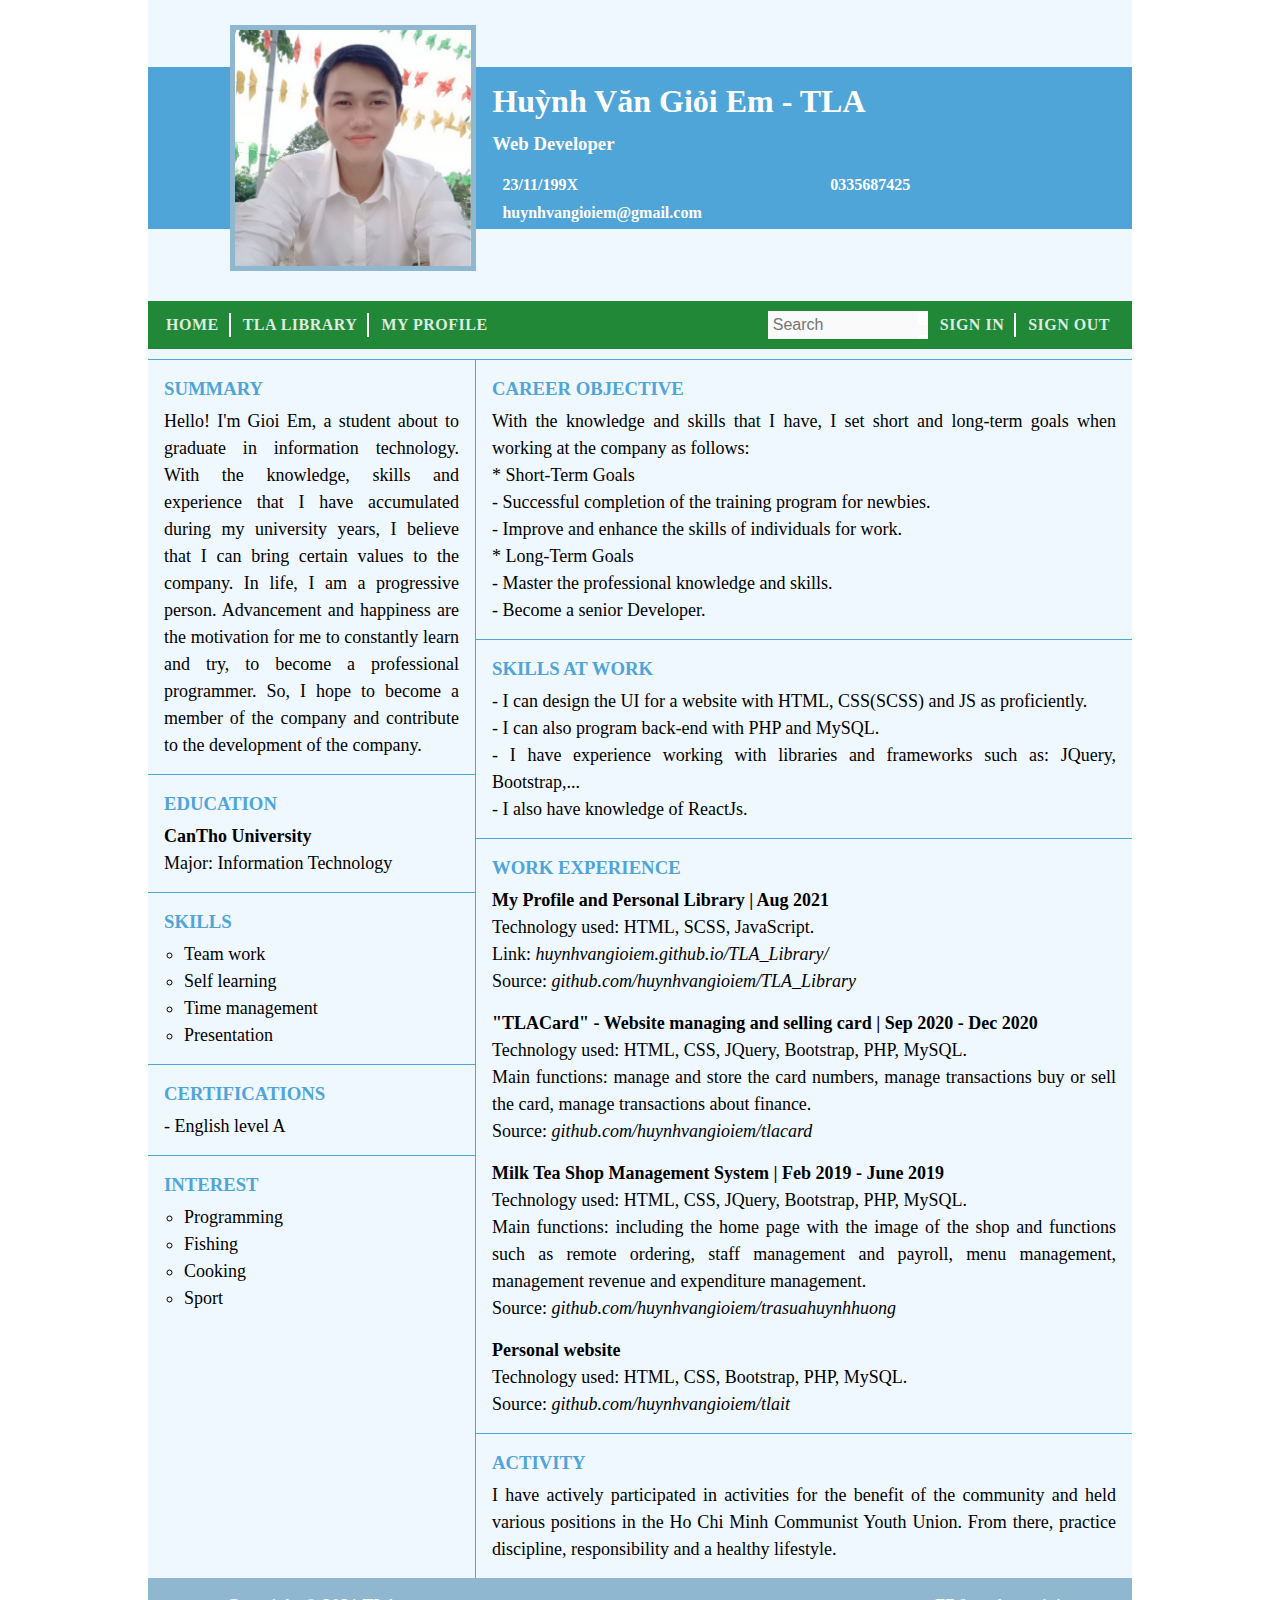
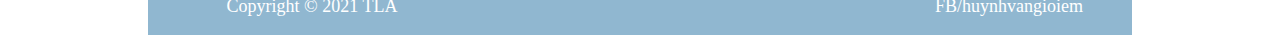
==== index.html @ 8e60871b "update" ====
<!DOCTYPE html>
<html lang="en">

<head>
  <meta charset="UTF-8">
  <meta http-equiv="X-UA-Compatible" content="IE=edge">
  <meta name="viewport" content="width=device-width, initial-scale=1.0">
  <title>TLA_Library</title>

  <link rel="stylesheet" href="https://use.fontawesome.com/releases/v5.15.4/css/all.css"
    integrity="sha384-DyZ88mC6Up2uqS4h/KRgHuoeGwBcD4Ng9SiP4dIRy0EXTlnuz47vAwmeGwVChigm" crossorigin="anonymous">

  <link rel="stylesheet" href="TLALib/CSS/TLA.css">
  <link rel="stylesheet" href="style.css">


</head>

<body>
  <div class="container home">
    <div class="row banner">
      <div class="col-3 col-m-3 col-s-3 col-o-1 col-m-o-1 anhdaidien">
        <div class="row">
          <img class="img-responsive img-thumbnail" src="img/Anhdaidien.jpg" alt="">
        </div>
      </div>
      <div class="col-12 col-m-12 col-s-12 info">
        <div class="row name">
          <div class="col-12 col-m-12 col-s-12">
            <h1>Huỳnh Văn Giỏi Em - TLA</h1>
            <h3>Web Developer</h3>
          </div>
        </div>
        <div class="row contact">
          <div class="col-6 col-m-7 col-s-0">
            <h4><i class="fas fa-calendar-alt"></i>23/11/199X</h4>
            <h4><i class="fas fa-envelope"></i><a href="mailto:huynhvangioiem@gmail.com">huynhvangioiem@gmail.com</a>
            </h4>
          </div>
          <div class="col-6 col-m-5 col-s-0">
            <h4><i class="fas fa-phone-alt"></i><a href="tel:+84335687425">0335687425</a></h4>
          </div>
        </div>
      </div>
    </div>
    <div class="row menu">
      <nav class="navbar navbar-success">
        <a class="navbar-brand">TLA</a>
        <label for="nav-check" class="navbar-toggler">
          <i class="fas fa-bars"></i>
        </label>
        <input type="checkbox" name="" id="nav-check" hidden>
        <div class="navbar-collapse">
          <ul class="navbar-nav navbar-left">
            <li class="nav-item">
              <a class="nav-link" href="./">Home</a>
            </li>
            <li class="nav-item">
              <ul class="sub-nav">
                <li class="nav-item">
                  <ul class="sub-nav">
                    <li class="nav-item"><a href="./librabry.html#basicLayout">Basic</a></li>
                    <li class="nav-item"><a href="./librabry.html#nestedLayout">Nested</a></li>
                    <li class="nav-item"><a href="./librabry.html#responsiveLayout">Responsive</a></li>
                    <li class="nav-item"><a href="./librabry.html#exampleLayout">Example</a></li>
                  </ul>
                  <a href="./librabry.html#TLA_layout">Layout</a>
                </li>
                <li class="nav-item">
                  <ul class="sub-nav">
                    <li class="nav-item"><a href="./librabry.html#navBasic">Basic Example</a></li>
                    <li class="nav-item"><a href="./librabry.html#navColor">Color schemes</a></li>
                  </ul>
                  <a href="./librabry.html#TLA_nav">Navigation</a>
                </li>
                <li class="nav-item"><a href="">Button</a></li>
              </ul>
              <a href="./librabry.html" class="nav-link">TLA Library</a>
            </li>
            <li class="nav-item">
              <ul class="sub-nav">
                <li class="nav-item"><a href="/#summary">Summary</a></li>
                <li class="nav-item"><a href="/#education">Education</a></li>
                <li class="nav-item"><a href="/#skills">Skills</a></li>
                <li class="nav-item"><a href="/#careerObjective">Career objective</a></li>
                <li class="nav-item"><a href="/#skillsAtWork">Skills at Work</a></li>
                <li class="nav-item"><a href="/#workExperience">Work Experience</a></li>
              </ul>
              <a class="nav-link" href="/">My Profile</a>
            </li>
          </ul>
          <ul class="navbar-nav navbar-right">
            <li class="nav-item nav-search">
              <form action="" method="get">
                <input type="text" name="search" id="" disabled placeholder="Search">
                <button type="submit" disabled><i class="fas fa-search"></i></button>
              </form>
            </li>
            <li class="nav-item">
              <a class="nav-link" href="#">Sign In</a>
            </li>
            <li class="nav-item">
              <a class="nav-link" href="#">Sign Out</a>
            </li>
          </ul>
        </div>
      </nav>
    </div>
    <div class="row main">
      <div class="col-4 col-m-4 col-s-12 left">
        <div class="row items" id="summary">
          <div class="col-12 col-m-12 col-s-12 title">
            <h3>summary</h3>
          </div>
          <div class="col-12 col-m-12 col-s-12 content">
            <p>Hello! I'm Gioi Em, a student about to graduate in information technology. With the knowledge, skills and
              experience that I have accumulated during my university years, I believe that I can bring certain values
              to the company. In life, I am a progressive person. Advancement and happiness are the motivation for me to
              constantly learn and try, to become a professional programmer. So, I hope to become a member of the
              company and contribute to the development of the company.</p>
          </div>
        </div>
        <div class="row items" id="education">
          <div class="col-12 col-m-12 col-s-12 title">
            <h3>education</h3>
          </div>
          <div class="col-12 col-m-12 col-s-12 content">
            <h4 class="subtitle">CanTho University</h4>
            <p>Major: Information Technology</p>
          </div>
        </div>
        <div class="row items" id="skills">
          <div class="col-12 col-m-12 col-s-12 title">
            <h3>skills</h3>
          </div>
          <div class="col-12 col-m-12 col-s-12 content">
            <ul>
              <li>
                <p>Team work</p>
                <i class="fas fa-star"></i>
                <i class="fas fa-star"></i>
                <i class="fas fa-star"></i>
                <i class="fas fa-star"></i>
                <i class="far fa-star"></i>
              </li>
              <li>
                <p>Self learning</p>
                <i class="fas fa-star"></i>
                <i class="fas fa-star"></i>
                <i class="fas fa-star"></i>
                <i class="fas fa-star"></i>
                <i class="far fa-star"></i>
              </li>
              <li>
                <p>Time management</p>
                <i class="fas fa-star"></i>
                <i class="fas fa-star"></i>
                <i class="fas fa-star"></i>
                <i class="fas fa-star"></i>
                <i class="far fa-star"></i>
              </li>
              <li>
                <p>Presentation</p>
                <i class="fas fa-star"></i>
                <i class="fas fa-star"></i>
                <i class="fas fa-star"></i>
                <i class="far fa-star"></i>
                <i class="far fa-star"></i>
              </li>
            </ul>
          </div>
        </div>
        <div class="row items" id="certifications">
          <div class="col-12 col-m-12 col-s-12 title">
            <h3>certifications</h3>
          </div>
          <div class="col-12 col-m-12 col-s-12 content">
            <p>- English level A</p>
          </div>
        </div>
        <div class="row items" id="interest">
          <div class="col-12 col-m-12 col-s-12 title">
            <h3>interest</h3>
          </div>
          <div class="col-12 col-m-12 col-s-12 content">
            <ul>
              <li>Programming</li>
              <li>Fishing</li>
              <li>Cooking</li>
              <li>Sport</li>
            </ul>
          </div>
        </div>
      </div>
      <div class="col-8 col-m-8 col-s-12">
        <div class="row items" id="careerObjective">
          <div class="col-12 col-m-12 col-s-12 title">
            <h3>Career Objective</h3>
          </div>
          <div class="col-12 col-m-12 col-s-12 content">
            <p>With the knowledge and skills that I have, I set short and long-term goals when working at the company as
              follows:</p>
            <ul>
              * Short-Term Goals
              <li>- Successful completion of the training program for newbies.</li>
              <li>- Improve and enhance the skills of individuals for work.</li>
              * Long-Term Goals
              <li>- Master the professional knowledge and skills.</li>
              <li>- Become a senior Developer.</li>
            </ul>
          </div>
        </div>
        <div class="row items" id="skillsAtWork">
          <div class="col-12 col-m-12 col-s-12 title">
            <h3>Skills at work</h3>
          </div>
          <div class="col-12 col-m-12 col-s-12 content">
            <p>- I can design the UI for a website with HTML, CSS(SCSS) and JS as proficiently.</p>
            <p>- I can also program back-end with PHP and MySQL.</p>
            <p>- I have experience working with libraries and frameworks such as: JQuery, Bootstrap,...</p>
            <p>- I also have knowledge of ReactJs.</p>
          </div>
        </div>
        <div class="row items" id="workExperience">
          <div class="col-12 col-m-12 col-s-12 title">
            <h3>WORK EXPERIENCE</h3>
          </div>
          <div class="col-12 col-m-12 col-s-12 content">
            <h4>My Profile and Personal Library | Aug 2021</h4>
            <p>Technology used: HTML, SCSS, JavaScript.</p>
            <p class="link">Link: <a target="_blank" href="https://huynhvangioiem.github.io/TLA_Library/">
                <i>huynhvangioiem.github.io/TLA_Library/</i>
              </a>
            </p>
            <p class="link">Source: <a target="_blank" href="https://github.com/huynhvangioiem/TLA_Library">
                <i>github.com/huynhvangioiem/TLA_Library</i>
              </a>
            </p>
          </div>
          <div class="col-12 col-m-12 col-s-12 content">
            <h4>"TLACard" - Website managing and selling card | Sep 2020 - Dec 2020</h4>
            <p>Technology used: HTML, CSS, JQuery, Bootstrap, PHP, MySQL.</p>
            <p>Main functions: manage and store the card numbers, manage transactions buy or sell the card, manage
              transactions about finance.</p>
            <p class="link">Source:
              <a target="_blank" href="https://github.com/huynhvangioiem/tlacard">
                <i>github.com/huynhvangioiem/tlacard</i>
              </a>
            </p>
          </div>
          <div class="col-12 col-m-12 col-s-12 content">
            <h4>Milk Tea Shop Management System | Feb 2019 - June 2019</h4>
            <p>Technology used: HTML, CSS, JQuery, Bootstrap, PHP, MySQL.</p>
            <p>Main functions: including the home page with the image of the shop and functions such as remote ordering,
              staff management and payroll, menu management, management revenue and expenditure management.</p>
            <p class="link">Source:
              <a target="_blank" href="https://github.com/huynhvangioiem/trasuahuynhhuong">
                <i>github.com/huynhvangioiem/trasuahuynhhuong</i>
              </a>
            </p>
          </div>
          <div class="col-12 col-m-12 col-s-12 content">
            <h4>Personal website</h4>
            <p>Technology used: HTML, CSS, Bootstrap, PHP, MySQL.</p>
            <p class="link">Source:
              <a target="_blank" href="https://github.com/huynhvangioiem/tlait">
                <i>github.com/huynhvangioiem/tlait</i>
              </a>
            </p>
          </div>
        </div>
        <div class="row items" id="activity">
          <div class="col-12 col-m-12 col-s-12 title">
            <h3>activity</h3>
          </div>
          <div class="col-12 col-m-12 col-s-12 content">
            <p>I have actively participated in activities for the benefit of the community and held various positions in
              the Ho Chi Minh Communist Youth Union. From there, practice discipline, responsibility and a healthy
              lifestyle.</p>
          </div>
        </div>
      </div>
    </div>
    <div class="row footer">
      <div class="col-4 col-m-4 col-s-12 text-center"><a href="./">Copyright © 2021 TLA</a></div>
      <div class="col-3 col-m-4 col-s-12 col-o-5 text-center"><a target=_blank
          href="https://www.facebook.com/huynhvangioiem"><i class="fab fa-facebook-square"></i> FB/huynhvangioiem</a>
      </div>
    </div>

  </div>
</body>

</html>
---- TLALib/CSS/TLA.css ----
.row.no-gutters .col {
  padding-left: 0;
}

.row.no-gutters .col {
  padding-right: 0;
}

.row.no-gutters {
  margin-right: 0;
}

.row.no-gutters {
  margin-left: 0;
}

.text-center {
  text-align: center;
}

.navbar-collapse .navbar-nav .nav-search form input[type="text"], .navbar-collapse .navbar-nav .nav-search form button {
  border: none;
  outline: none;
}

.text-right {
  text-align: right;
}

/* Reset CSS */
* {
  padding: 0;
  margin: 0;
  box-sizing: border-box;
}

ul {
  list-style: none;
}

a {
  text-decoration: none;
  color: inherit;
}

/* TLA Layout */
.container, .container-fluid {
  display: block;
  padding: 0 16px;
  width: 100%;
}

.container {
  max-width: 1200px;
  margin: auto;
}

.row .col-1, .row .col-2, .row .col-3, .row .col-4, .row .col-5, .row .col-6, .row .col-7, .row .col-8, .row .col-9, .row .col-10, .row .col-11, .row .col-12 {
  padding-left: 16px;
  padding-right: 16px;
}

.row {
  display: flex;
  flex-wrap: wrap;
  margin-left: -16px;
  margin-right: -16px;
  justify-content: space-between;
}
.row .col-0 {
  display: none;
}
.row .col-1 {
  flex: 0 0 8.3333333333%;
  max-width: 8.3333333333%;
  margin-left: unset;
  margin-right: unset;
}
.row .col-2 {
  flex: 0 0 16.6666666667%;
  max-width: 16.6666666667%;
  margin-left: unset;
  margin-right: unset;
}
.row .col-3 {
  flex: 0 0 25%;
  max-width: 25%;
  margin-left: unset;
  margin-right: unset;
}
.row .col-4 {
  flex: 0 0 33.3333333333%;
  max-width: 33.3333333333%;
  margin-left: unset;
  margin-right: unset;
}
.row .col-5 {
  flex: 0 0 41.6666666667%;
  max-width: 41.6666666667%;
  margin-left: unset;
  margin-right: unset;
}
.row .col-6 {
  flex: 0 0 50%;
  max-width: 50%;
  margin-left: unset;
  margin-right: unset;
}
.row .col-7 {
  flex: 0 0 58.3333333333%;
  max-width: 58.3333333333%;
  margin-left: unset;
  margin-right: unset;
}
.row .col-8 {
  flex: 0 0 66.6666666667%;
  max-width: 66.6666666667%;
  margin-left: unset;
  margin-right: unset;
}
.row .col-9 {
  flex: 0 0 75%;
  max-width: 75%;
  margin-left: unset;
  margin-right: unset;
}
.row .col-10 {
  flex: 0 0 83.3333333333%;
  max-width: 83.3333333333%;
  margin-left: unset;
  margin-right: unset;
}
.row .col-11 {
  flex: 0 0 91.6666666667%;
  max-width: 91.6666666667%;
  margin-left: unset;
  margin-right: unset;
}
.row .col-12 {
  flex: 0 0 100%;
  max-width: 100%;
  margin-left: unset;
  margin-right: unset;
}
.row .col-o-0 {
  margin-left: 0%;
}
.row .col-o-1 {
  margin-left: 8.3333333333%;
}
.row .col-o-2 {
  margin-left: 16.6666666667%;
}
.row .col-o-3 {
  margin-left: 25%;
}
.row .col-o-4 {
  margin-left: 33.3333333333%;
}
.row .col-o-5 {
  margin-left: 41.6666666667%;
}
.row .col-o-6 {
  margin-left: 50%;
}
.row .col-o-7 {
  margin-left: 58.3333333333%;
}
.row .col-o-8 {
  margin-left: 66.6666666667%;
}
.row .col-o-9 {
  margin-left: 75%;
}
.row .col-o-10 {
  margin-left: 83.3333333333%;
}
.row .col-o-11 {
  margin-left: 91.6666666667%;
}
.row-cols-percent .col-1 {
  flex: 0 0 1%;
  max-width: 1%;
}
.row-cols-percent .col-2 {
  flex: 0 0 2%;
  max-width: 2%;
}
.row-cols-percent .col-3 {
  flex: 0 0 3%;
  max-width: 3%;
}
.row-cols-percent .col-4 {
  flex: 0 0 4%;
  max-width: 4%;
}
.row-cols-percent .col-5 {
  flex: 0 0 5%;
  max-width: 5%;
}
.row-cols-percent .col-6 {
  flex: 0 0 6%;
  max-width: 6%;
}
.row-cols-percent .col-7 {
  flex: 0 0 7%;
  max-width: 7%;
}
.row-cols-percent .col-8 {
  flex: 0 0 8%;
  max-width: 8%;
}
.row-cols-percent .col-9 {
  flex: 0 0 9%;
  max-width: 9%;
}
.row-cols-percent .col-10 {
  flex: 0 0 10%;
  max-width: 10%;
}
.row-cols-percent .col-11 {
  flex: 0 0 11%;
  max-width: 11%;
}
.row-cols-percent .col-12 {
  flex: 0 0 12%;
  max-width: 12%;
}
.row-cols-percent .col-13 {
  flex: 0 0 13%;
  max-width: 13%;
}
.row-cols-percent .col-14 {
  flex: 0 0 14%;
  max-width: 14%;
}
.row-cols-percent .col-15 {
  flex: 0 0 15%;
  max-width: 15%;
}
.row-cols-percent .col-16 {
  flex: 0 0 16%;
  max-width: 16%;
}
.row-cols-percent .col-17 {
  flex: 0 0 17%;
  max-width: 17%;
}
.row-cols-percent .col-18 {
  flex: 0 0 18%;
  max-width: 18%;
}
.row-cols-percent .col-19 {
  flex: 0 0 19%;
  max-width: 19%;
}
.row-cols-percent .col-20 {
  flex: 0 0 20%;
  max-width: 20%;
}
.row-cols-percent .col-21 {
  flex: 0 0 21%;
  max-width: 21%;
}
.row-cols-percent .col-22 {
  flex: 0 0 22%;
  max-width: 22%;
}
.row-cols-percent .col-23 {
  flex: 0 0 23%;
  max-width: 23%;
}
.row-cols-percent .col-24 {
  flex: 0 0 24%;
  max-width: 24%;
}
.row-cols-percent .col-25 {
  flex: 0 0 25%;
  max-width: 25%;
}
.row-cols-percent .col-26 {
  flex: 0 0 26%;
  max-width: 26%;
}
.row-cols-percent .col-27 {
  flex: 0 0 27%;
  max-width: 27%;
}
.row-cols-percent .col-28 {
  flex: 0 0 28%;
  max-width: 28%;
}
.row-cols-percent .col-29 {
  flex: 0 0 29%;
  max-width: 29%;
}
.row-cols-percent .col-30 {
  flex: 0 0 30%;
  max-width: 30%;
}
.row-cols-percent .col-31 {
  flex: 0 0 31%;
  max-width: 31%;
}
.row-cols-percent .col-32 {
  flex: 0 0 32%;
  max-width: 32%;
}
.row-cols-percent .col-33 {
  flex: 0 0 33%;
  max-width: 33%;
}
.row-cols-percent .col-34 {
  flex: 0 0 34%;
  max-width: 34%;
}
.row-cols-percent .col-35 {
  flex: 0 0 35%;
  max-width: 35%;
}
.row-cols-percent .col-36 {
  flex: 0 0 36%;
  max-width: 36%;
}
.row-cols-percent .col-37 {
  flex: 0 0 37%;
  max-width: 37%;
}
.row-cols-percent .col-38 {
  flex: 0 0 38%;
  max-width: 38%;
}
.row-cols-percent .col-39 {
  flex: 0 0 39%;
  max-width: 39%;
}
.row-cols-percent .col-40 {
  flex: 0 0 40%;
  max-width: 40%;
}
.row-cols-percent .col-41 {
  flex: 0 0 41%;
  max-width: 41%;
}
.row-cols-percent .col-42 {
  flex: 0 0 42%;
  max-width: 42%;
}
.row-cols-percent .col-43 {
  flex: 0 0 43%;
  max-width: 43%;
}
.row-cols-percent .col-44 {
  flex: 0 0 44%;
  max-width: 44%;
}
.row-cols-percent .col-45 {
  flex: 0 0 45%;
  max-width: 45%;
}
.row-cols-percent .col-46 {
  flex: 0 0 46%;
  max-width: 46%;
}
.row-cols-percent .col-47 {
  flex: 0 0 47%;
  max-width: 47%;
}
.row-cols-percent .col-48 {
  flex: 0 0 48%;
  max-width: 48%;
}
.row-cols-percent .col-49 {
  flex: 0 0 49%;
  max-width: 49%;
}
.row-cols-percent .col-50 {
  flex: 0 0 50%;
  max-width: 50%;
}
.row-cols-percent .col-51 {
  flex: 0 0 51%;
  max-width: 51%;
}
.row-cols-percent .col-52 {
  flex: 0 0 52%;
  max-width: 52%;
}
.row-cols-percent .col-53 {
  flex: 0 0 53%;
  max-width: 53%;
}
.row-cols-percent .col-54 {
  flex: 0 0 54%;
  max-width: 54%;
}
.row-cols-percent .col-55 {
  flex: 0 0 55%;
  max-width: 55%;
}
.row-cols-percent .col-56 {
  flex: 0 0 56%;
  max-width: 56%;
}
.row-cols-percent .col-57 {
  flex: 0 0 57%;
  max-width: 57%;
}
.row-cols-percent .col-58 {
  flex: 0 0 58%;
  max-width: 58%;
}
.row-cols-percent .col-59 {
  flex: 0 0 59%;
  max-width: 59%;
}
.row-cols-percent .col-60 {
  flex: 0 0 60%;
  max-width: 60%;
}
.row-cols-percent .col-61 {
  flex: 0 0 61%;
  max-width: 61%;
}
.row-cols-percent .col-62 {
  flex: 0 0 62%;
  max-width: 62%;
}
.row-cols-percent .col-63 {
  flex: 0 0 63%;
  max-width: 63%;
}
.row-cols-percent .col-64 {
  flex: 0 0 64%;
  max-width: 64%;
}
.row-cols-percent .col-65 {
  flex: 0 0 65%;
  max-width: 65%;
}
.row-cols-percent .col-66 {
  flex: 0 0 66%;
  max-width: 66%;
}
.row-cols-percent .col-67 {
  flex: 0 0 67%;
  max-width: 67%;
}
.row-cols-percent .col-68 {
  flex: 0 0 68%;
  max-width: 68%;
}
.row-cols-percent .col-69 {
  flex: 0 0 69%;
  max-width: 69%;
}
.row-cols-percent .col-70 {
  flex: 0 0 70%;
  max-width: 70%;
}
.row-cols-percent .col-71 {
  flex: 0 0 71%;
  max-width: 71%;
}
.row-cols-percent .col-72 {
  flex: 0 0 72%;
  max-width: 72%;
}
.row-cols-percent .col-73 {
  flex: 0 0 73%;
  max-width: 73%;
}
.row-cols-percent .col-74 {
  flex: 0 0 74%;
  max-width: 74%;
}
.row-cols-percent .col-75 {
  flex: 0 0 75%;
  max-width: 75%;
}
.row-cols-percent .col-76 {
  flex: 0 0 76%;
  max-width: 76%;
}
.row-cols-percent .col-77 {
  flex: 0 0 77%;
  max-width: 77%;
}
.row-cols-percent .col-78 {
  flex: 0 0 78%;
  max-width: 78%;
}
.row-cols-percent .col-79 {
  flex: 0 0 79%;
  max-width: 79%;
}
.row-cols-percent .col-80 {
  flex: 0 0 80%;
  max-width: 80%;
}
.row-cols-percent .col-81 {
  flex: 0 0 81%;
  max-width: 81%;
}
.row-cols-percent .col-82 {
  flex: 0 0 82%;
  max-width: 82%;
}
.row-cols-percent .col-83 {
  flex: 0 0 83%;
  max-width: 83%;
}
.row-cols-percent .col-84 {
  flex: 0 0 84%;
  max-width: 84%;
}
.row-cols-percent .col-85 {
  flex: 0 0 85%;
  max-width: 85%;
}
.row-cols-percent .col-86 {
  flex: 0 0 86%;
  max-width: 86%;
}
.row-cols-percent .col-87 {
  flex: 0 0 87%;
  max-width: 87%;
}
.row-cols-percent .col-88 {
  flex: 0 0 88%;
  max-width: 88%;
}
.row-cols-percent .col-89 {
  flex: 0 0 89%;
  max-width: 89%;
}
.row-cols-percent .col-90 {
  flex: 0 0 90%;
  max-width: 90%;
}
.row-cols-percent .col-91 {
  flex: 0 0 91%;
  max-width: 91%;
}
.row-cols-percent .col-92 {
  flex: 0 0 92%;
  max-width: 92%;
}
.row-cols-percent .col-93 {
  flex: 0 0 93%;
  max-width: 93%;
}
.row-cols-percent .col-94 {
  flex: 0 0 94%;
  max-width: 94%;
}
.row-cols-percent .col-95 {
  flex: 0 0 95%;
  max-width: 95%;
}
.row-cols-percent .col-96 {
  flex: 0 0 96%;
  max-width: 96%;
}
.row-cols-percent .col-97 {
  flex: 0 0 97%;
  max-width: 97%;
}
.row-cols-percent .col-98 {
  flex: 0 0 98%;
  max-width: 98%;
}
.row-cols-percent .col-99 {
  flex: 0 0 99%;
  max-width: 99%;
}
.row-cols-percent .col-100 {
  flex: 0 0 100%;
  max-width: 100%;
}

@media (min-width: 1441px) {
  .container {
    max-width: 85%;
  }
}
@media (max-width: 1280px) and (min-width: 1025px) {
  .container {
    max-width: 984px;
  }
}
@media (max-width: 1024px) and (min-width: 741px) {
  .row .col-m-1, .row .col-m-2, .row .col-m-3, .row .col-m-4, .row .col-m-5, .row .col-m-6, .row .col-m-7, .row .col-m-8, .row .col-m-9, .row .col-m-10, .row .col-m-11, .row .col-m-12 {
    padding-left: 12px;
    padding-right: 12px;
  }

  .row .col-m-1, .row .col-m-2, .row .col-m-3, .row .col-m-4, .row .col-m-5, .row .col-m-6, .row .col-m-7, .row .col-m-8, .row .col-m-9, .row .col-m-10, .row .col-m-11, .row .col-m-12 {
    display: block;
  }

  .container {
    max-width: 95%;
    padding: 0 12px;
  }

  .row {
    margin-left: -12px;
    margin-right: -12px;
  }
  .row .col-m-0 {
    display: none;
  }
  .row .col-m-1 {
    flex: 0 0 8.3333333333%;
    max-width: 8.3333333333%;
    margin-left: unset;
    margin-right: unset;
  }
  .row .col-m-2 {
    flex: 0 0 16.6666666667%;
    max-width: 16.6666666667%;
    margin-left: unset;
    margin-right: unset;
  }
  .row .col-m-3 {
    flex: 0 0 25%;
    max-width: 25%;
    margin-left: unset;
    margin-right: unset;
  }
  .row .col-m-4 {
    flex: 0 0 33.3333333333%;
    max-width: 33.3333333333%;
    margin-left: unset;
    margin-right: unset;
  }
  .row .col-m-5 {
    flex: 0 0 41.6666666667%;
    max-width: 41.6666666667%;
    margin-left: unset;
    margin-right: unset;
  }
  .row .col-m-6 {
    flex: 0 0 50%;
    max-width: 50%;
    margin-left: unset;
    margin-right: unset;
  }
  .row .col-m-7 {
    flex: 0 0 58.3333333333%;
    max-width: 58.3333333333%;
    margin-left: unset;
    margin-right: unset;
  }
  .row .col-m-8 {
    flex: 0 0 66.6666666667%;
    max-width: 66.6666666667%;
    margin-left: unset;
    margin-right: unset;
  }
  .row .col-m-9 {
    flex: 0 0 75%;
    max-width: 75%;
    margin-left: unset;
    margin-right: unset;
  }
  .row .col-m-10 {
    flex: 0 0 83.3333333333%;
    max-width: 83.3333333333%;
    margin-left: unset;
    margin-right: unset;
  }
  .row .col-m-11 {
    flex: 0 0 91.6666666667%;
    max-width: 91.6666666667%;
    margin-left: unset;
    margin-right: unset;
  }
  .row .col-m-12 {
    flex: 0 0 100%;
    max-width: 100%;
    margin-left: unset;
    margin-right: unset;
  }
  .row .col-m-o-0 {
    margin-left: 0%;
  }
  .row .col-m-o-1 {
    margin-left: 8.3333333333%;
  }
  .row .col-m-o-2 {
    margin-left: 16.6666666667%;
  }
  .row .col-m-o-3 {
    margin-left: 25%;
  }
  .row .col-m-o-4 {
    margin-left: 33.3333333333%;
  }
  .row .col-m-o-5 {
    margin-left: 41.6666666667%;
  }
  .row .col-m-o-6 {
    margin-left: 50%;
  }
  .row .col-m-o-7 {
    margin-left: 58.3333333333%;
  }
  .row .col-m-o-8 {
    margin-left: 66.6666666667%;
  }
  .row .col-m-o-9 {
    margin-left: 75%;
  }
  .row .col-m-o-10 {
    margin-left: 83.3333333333%;
  }
  .row .col-m-o-11 {
    margin-left: 91.6666666667%;
  }
  .row-cols-percent .col-m-1 {
    flex: 0 0 1%;
    max-width: 1%;
  }
  .row-cols-percent .col-m-2 {
    flex: 0 0 2%;
    max-width: 2%;
  }
  .row-cols-percent .col-m-3 {
    flex: 0 0 3%;
    max-width: 3%;
  }
  .row-cols-percent .col-m-4 {
    flex: 0 0 4%;
    max-width: 4%;
  }
  .row-cols-percent .col-m-5 {
    flex: 0 0 5%;
    max-width: 5%;
  }
  .row-cols-percent .col-m-6 {
    flex: 0 0 6%;
    max-width: 6%;
  }
  .row-cols-percent .col-m-7 {
    flex: 0 0 7%;
    max-width: 7%;
  }
  .row-cols-percent .col-m-8 {
    flex: 0 0 8%;
    max-width: 8%;
  }
  .row-cols-percent .col-m-9 {
    flex: 0 0 9%;
    max-width: 9%;
  }
  .row-cols-percent .col-m-10 {
    flex: 0 0 10%;
    max-width: 10%;
  }
  .row-cols-percent .col-m-11 {
    flex: 0 0 11%;
    max-width: 11%;
  }
  .row-cols-percent .col-m-12 {
    flex: 0 0 12%;
    max-width: 12%;
  }
  .row-cols-percent .col-m-13 {
    flex: 0 0 13%;
    max-width: 13%;
  }
  .row-cols-percent .col-m-14 {
    flex: 0 0 14%;
    max-width: 14%;
  }
  .row-cols-percent .col-m-15 {
    flex: 0 0 15%;
    max-width: 15%;
  }
  .row-cols-percent .col-m-16 {
    flex: 0 0 16%;
    max-width: 16%;
  }
  .row-cols-percent .col-m-17 {
    flex: 0 0 17%;
    max-width: 17%;
  }
  .row-cols-percent .col-m-18 {
    flex: 0 0 18%;
    max-width: 18%;
  }
  .row-cols-percent .col-m-19 {
    flex: 0 0 19%;
    max-width: 19%;
  }
  .row-cols-percent .col-m-20 {
    flex: 0 0 20%;
    max-width: 20%;
  }
  .row-cols-percent .col-m-21 {
    flex: 0 0 21%;
    max-width: 21%;
  }
  .row-cols-percent .col-m-22 {
    flex: 0 0 22%;
    max-width: 22%;
  }
  .row-cols-percent .col-m-23 {
    flex: 0 0 23%;
    max-width: 23%;
  }
  .row-cols-percent .col-m-24 {
    flex: 0 0 24%;
    max-width: 24%;
  }
  .row-cols-percent .col-m-25 {
    flex: 0 0 25%;
    max-width: 25%;
  }
  .row-cols-percent .col-m-26 {
    flex: 0 0 26%;
    max-width: 26%;
  }
  .row-cols-percent .col-m-27 {
    flex: 0 0 27%;
    max-width: 27%;
  }
  .row-cols-percent .col-m-28 {
    flex: 0 0 28%;
    max-width: 28%;
  }
  .row-cols-percent .col-m-29 {
    flex: 0 0 29%;
    max-width: 29%;
  }
  .row-cols-percent .col-m-30 {
    flex: 0 0 30%;
    max-width: 30%;
  }
  .row-cols-percent .col-m-31 {
    flex: 0 0 31%;
    max-width: 31%;
  }
  .row-cols-percent .col-m-32 {
    flex: 0 0 32%;
    max-width: 32%;
  }
  .row-cols-percent .col-m-33 {
    flex: 0 0 33%;
    max-width: 33%;
  }
  .row-cols-percent .col-m-34 {
    flex: 0 0 34%;
    max-width: 34%;
  }
  .row-cols-percent .col-m-35 {
    flex: 0 0 35%;
    max-width: 35%;
  }
  .row-cols-percent .col-m-36 {
    flex: 0 0 36%;
    max-width: 36%;
  }
  .row-cols-percent .col-m-37 {
    flex: 0 0 37%;
    max-width: 37%;
  }
  .row-cols-percent .col-m-38 {
    flex: 0 0 38%;
    max-width: 38%;
  }
  .row-cols-percent .col-m-39 {
    flex: 0 0 39%;
    max-width: 39%;
  }
  .row-cols-percent .col-m-40 {
    flex: 0 0 40%;
    max-width: 40%;
  }
  .row-cols-percent .col-m-41 {
    flex: 0 0 41%;
    max-width: 41%;
  }
  .row-cols-percent .col-m-42 {
    flex: 0 0 42%;
    max-width: 42%;
  }
  .row-cols-percent .col-m-43 {
    flex: 0 0 43%;
    max-width: 43%;
  }
  .row-cols-percent .col-m-44 {
    flex: 0 0 44%;
    max-width: 44%;
  }
  .row-cols-percent .col-m-45 {
    flex: 0 0 45%;
    max-width: 45%;
  }
  .row-cols-percent .col-m-46 {
    flex: 0 0 46%;
    max-width: 46%;
  }
  .row-cols-percent .col-m-47 {
    flex: 0 0 47%;
    max-width: 47%;
  }
  .row-cols-percent .col-m-48 {
    flex: 0 0 48%;
    max-width: 48%;
  }
  .row-cols-percent .col-m-49 {
    flex: 0 0 49%;
    max-width: 49%;
  }
  .row-cols-percent .col-m-50 {
    flex: 0 0 50%;
    max-width: 50%;
  }
  .row-cols-percent .col-m-51 {
    flex: 0 0 51%;
    max-width: 51%;
  }
  .row-cols-percent .col-m-52 {
    flex: 0 0 52%;
    max-width: 52%;
  }
  .row-cols-percent .col-m-53 {
    flex: 0 0 53%;
    max-width: 53%;
  }
  .row-cols-percent .col-m-54 {
    flex: 0 0 54%;
    max-width: 54%;
  }
  .row-cols-percent .col-m-55 {
    flex: 0 0 55%;
    max-width: 55%;
  }
  .row-cols-percent .col-m-56 {
    flex: 0 0 56%;
    max-width: 56%;
  }
  .row-cols-percent .col-m-57 {
    flex: 0 0 57%;
    max-width: 57%;
  }
  .row-cols-percent .col-m-58 {
    flex: 0 0 58%;
    max-width: 58%;
  }
  .row-cols-percent .col-m-59 {
    flex: 0 0 59%;
    max-width: 59%;
  }
  .row-cols-percent .col-m-60 {
    flex: 0 0 60%;
    max-width: 60%;
  }
  .row-cols-percent .col-m-61 {
    flex: 0 0 61%;
    max-width: 61%;
  }
  .row-cols-percent .col-m-62 {
    flex: 0 0 62%;
    max-width: 62%;
  }
  .row-cols-percent .col-m-63 {
    flex: 0 0 63%;
    max-width: 63%;
  }
  .row-cols-percent .col-m-64 {
    flex: 0 0 64%;
    max-width: 64%;
  }
  .row-cols-percent .col-m-65 {
    flex: 0 0 65%;
    max-width: 65%;
  }
  .row-cols-percent .col-m-66 {
    flex: 0 0 66%;
    max-width: 66%;
  }
  .row-cols-percent .col-m-67 {
    flex: 0 0 67%;
    max-width: 67%;
  }
  .row-cols-percent .col-m-68 {
    flex: 0 0 68%;
    max-width: 68%;
  }
  .row-cols-percent .col-m-69 {
    flex: 0 0 69%;
    max-width: 69%;
  }
  .row-cols-percent .col-m-70 {
    flex: 0 0 70%;
    max-width: 70%;
  }
  .row-cols-percent .col-m-71 {
    flex: 0 0 71%;
    max-width: 71%;
  }
  .row-cols-percent .col-m-72 {
    flex: 0 0 72%;
    max-width: 72%;
  }
  .row-cols-percent .col-m-73 {
    flex: 0 0 73%;
    max-width: 73%;
  }
  .row-cols-percent .col-m-74 {
    flex: 0 0 74%;
    max-width: 74%;
  }
  .row-cols-percent .col-m-75 {
    flex: 0 0 75%;
    max-width: 75%;
  }
  .row-cols-percent .col-m-76 {
    flex: 0 0 76%;
    max-width: 76%;
  }
  .row-cols-percent .col-m-77 {
    flex: 0 0 77%;
    max-width: 77%;
  }
  .row-cols-percent .col-m-78 {
    flex: 0 0 78%;
    max-width: 78%;
  }
  .row-cols-percent .col-m-79 {
    flex: 0 0 79%;
    max-width: 79%;
  }
  .row-cols-percent .col-m-80 {
    flex: 0 0 80%;
    max-width: 80%;
  }
  .row-cols-percent .col-m-81 {
    flex: 0 0 81%;
    max-width: 81%;
  }
  .row-cols-percent .col-m-82 {
    flex: 0 0 82%;
    max-width: 82%;
  }
  .row-cols-percent .col-m-83 {
    flex: 0 0 83%;
    max-width: 83%;
  }
  .row-cols-percent .col-m-84 {
    flex: 0 0 84%;
    max-width: 84%;
  }
  .row-cols-percent .col-m-85 {
    flex: 0 0 85%;
    max-width: 85%;
  }
  .row-cols-percent .col-m-86 {
    flex: 0 0 86%;
    max-width: 86%;
  }
  .row-cols-percent .col-m-87 {
    flex: 0 0 87%;
    max-width: 87%;
  }
  .row-cols-percent .col-m-88 {
    flex: 0 0 88%;
    max-width: 88%;
  }
  .row-cols-percent .col-m-89 {
    flex: 0 0 89%;
    max-width: 89%;
  }
  .row-cols-percent .col-m-90 {
    flex: 0 0 90%;
    max-width: 90%;
  }
  .row-cols-percent .col-m-91 {
    flex: 0 0 91%;
    max-width: 91%;
  }
  .row-cols-percent .col-m-92 {
    flex: 0 0 92%;
    max-width: 92%;
  }
  .row-cols-percent .col-m-93 {
    flex: 0 0 93%;
    max-width: 93%;
  }
  .row-cols-percent .col-m-94 {
    flex: 0 0 94%;
    max-width: 94%;
  }
  .row-cols-percent .col-m-95 {
    flex: 0 0 95%;
    max-width: 95%;
  }
  .row-cols-percent .col-m-96 {
    flex: 0 0 96%;
    max-width: 96%;
  }
  .row-cols-percent .col-m-97 {
    flex: 0 0 97%;
    max-width: 97%;
  }
  .row-cols-percent .col-m-98 {
    flex: 0 0 98%;
    max-width: 98%;
  }
  .row-cols-percent .col-m-99 {
    flex: 0 0 99%;
    max-width: 99%;
  }
  .row-cols-percent .col-m-100 {
    flex: 0 0 100%;
    max-width: 100%;
  }
}
@media (max-width: 740px) {
  .row .col-s-1, .row .col-s-2, .row .col-s-3, .row .col-s-4, .row .col-s-5, .row .col-s-6, .row .col-s-7, .row .col-s-8, .row .col-s-9, .row .col-s-10, .row .col-s-11, .row .col-s-12 {
    padding-left: 10px;
    padding-right: 10px;
  }

  .row .col-s-1, .row .col-s-2, .row .col-s-3, .row .col-s-4, .row .col-s-5, .row .col-s-6, .row .col-s-7, .row .col-s-8, .row .col-s-9, .row .col-s-10, .row .col-s-11, .row .col-s-12 {
    display: block;
  }

  .container {
    padding: 0 10px;
  }

  .row {
    margin-left: -10px;
    margin-right: -10px;
  }
  .row .col-s-0 {
    display: none;
  }
  .row .col-s-1 {
    flex: 0 0 8.3333333333%;
    max-width: 8.3333333333%;
    margin-left: unset;
    margin-right: unset;
  }
  .row .col-s-2 {
    flex: 0 0 16.6666666667%;
    max-width: 16.6666666667%;
    margin-left: unset;
    margin-right: unset;
  }
  .row .col-s-3 {
    flex: 0 0 25%;
    max-width: 25%;
    margin-left: unset;
    margin-right: unset;
  }
  .row .col-s-4 {
    flex: 0 0 33.3333333333%;
    max-width: 33.3333333333%;
    margin-left: unset;
    margin-right: unset;
  }
  .row .col-s-5 {
    flex: 0 0 41.6666666667%;
    max-width: 41.6666666667%;
    margin-left: unset;
    margin-right: unset;
  }
  .row .col-s-6 {
    flex: 0 0 50%;
    max-width: 50%;
    margin-left: unset;
    margin-right: unset;
  }
  .row .col-s-7 {
    flex: 0 0 58.3333333333%;
    max-width: 58.3333333333%;
    margin-left: unset;
    margin-right: unset;
  }
  .row .col-s-8 {
    flex: 0 0 66.6666666667%;
    max-width: 66.6666666667%;
    margin-left: unset;
    margin-right: unset;
  }
  .row .col-s-9 {
    flex: 0 0 75%;
    max-width: 75%;
    margin-left: unset;
    margin-right: unset;
  }
  .row .col-s-10 {
    flex: 0 0 83.3333333333%;
    max-width: 83.3333333333%;
    margin-left: unset;
    margin-right: unset;
  }
  .row .col-s-11 {
    flex: 0 0 91.6666666667%;
    max-width: 91.6666666667%;
    margin-left: unset;
    margin-right: unset;
  }
  .row .col-s-12 {
    flex: 0 0 100%;
    max-width: 100%;
    margin-left: unset;
    margin-right: unset;
  }
  .row .col-s-o-0 {
    margin-left: 0%;
  }
  .row .col-s-o-1 {
    margin-left: 8.3333333333%;
  }
  .row .col-s-o-2 {
    margin-left: 16.6666666667%;
  }
  .row .col-s-o-3 {
    margin-left: 25%;
  }
  .row .col-s-o-4 {
    margin-left: 33.3333333333%;
  }
  .row .col-s-o-5 {
    margin-left: 41.6666666667%;
  }
  .row .col-s-o-6 {
    margin-left: 50%;
  }
  .row .col-s-o-7 {
    margin-left: 58.3333333333%;
  }
  .row .col-s-o-8 {
    margin-left: 66.6666666667%;
  }
  .row .col-s-o-9 {
    margin-left: 75%;
  }
  .row .col-s-o-10 {
    margin-left: 83.3333333333%;
  }
  .row .col-s-o-11 {
    margin-left: 91.6666666667%;
  }
  .row-cols-percent .col-s-1 {
    flex: 0 0 1%;
    max-width: 1%;
  }
  .row-cols-percent .col-s-2 {
    flex: 0 0 2%;
    max-width: 2%;
  }
  .row-cols-percent .col-s-3 {
    flex: 0 0 3%;
    max-width: 3%;
  }
  .row-cols-percent .col-s-4 {
    flex: 0 0 4%;
    max-width: 4%;
  }
  .row-cols-percent .col-s-5 {
    flex: 0 0 5%;
    max-width: 5%;
  }
  .row-cols-percent .col-s-6 {
    flex: 0 0 6%;
    max-width: 6%;
  }
  .row-cols-percent .col-s-7 {
    flex: 0 0 7%;
    max-width: 7%;
  }
  .row-cols-percent .col-s-8 {
    flex: 0 0 8%;
    max-width: 8%;
  }
  .row-cols-percent .col-s-9 {
    flex: 0 0 9%;
    max-width: 9%;
  }
  .row-cols-percent .col-s-10 {
    flex: 0 0 10%;
    max-width: 10%;
  }
  .row-cols-percent .col-s-11 {
    flex: 0 0 11%;
    max-width: 11%;
  }
  .row-cols-percent .col-s-12 {
    flex: 0 0 12%;
    max-width: 12%;
  }
  .row-cols-percent .col-s-13 {
    flex: 0 0 13%;
    max-width: 13%;
  }
  .row-cols-percent .col-s-14 {
    flex: 0 0 14%;
    max-width: 14%;
  }
  .row-cols-percent .col-s-15 {
    flex: 0 0 15%;
    max-width: 15%;
  }
  .row-cols-percent .col-s-16 {
    flex: 0 0 16%;
    max-width: 16%;
  }
  .row-cols-percent .col-s-17 {
    flex: 0 0 17%;
    max-width: 17%;
  }
  .row-cols-percent .col-s-18 {
    flex: 0 0 18%;
    max-width: 18%;
  }
  .row-cols-percent .col-s-19 {
    flex: 0 0 19%;
    max-width: 19%;
  }
  .row-cols-percent .col-s-20 {
    flex: 0 0 20%;
    max-width: 20%;
  }
  .row-cols-percent .col-s-21 {
    flex: 0 0 21%;
    max-width: 21%;
  }
  .row-cols-percent .col-s-22 {
    flex: 0 0 22%;
    max-width: 22%;
  }
  .row-cols-percent .col-s-23 {
    flex: 0 0 23%;
    max-width: 23%;
  }
  .row-cols-percent .col-s-24 {
    flex: 0 0 24%;
    max-width: 24%;
  }
  .row-cols-percent .col-s-25 {
    flex: 0 0 25%;
    max-width: 25%;
  }
  .row-cols-percent .col-s-26 {
    flex: 0 0 26%;
    max-width: 26%;
  }
  .row-cols-percent .col-s-27 {
    flex: 0 0 27%;
    max-width: 27%;
  }
  .row-cols-percent .col-s-28 {
    flex: 0 0 28%;
    max-width: 28%;
  }
  .row-cols-percent .col-s-29 {
    flex: 0 0 29%;
    max-width: 29%;
  }
  .row-cols-percent .col-s-30 {
    flex: 0 0 30%;
    max-width: 30%;
  }
  .row-cols-percent .col-s-31 {
    flex: 0 0 31%;
    max-width: 31%;
  }
  .row-cols-percent .col-s-32 {
    flex: 0 0 32%;
    max-width: 32%;
  }
  .row-cols-percent .col-s-33 {
    flex: 0 0 33%;
    max-width: 33%;
  }
  .row-cols-percent .col-s-34 {
    flex: 0 0 34%;
    max-width: 34%;
  }
  .row-cols-percent .col-s-35 {
    flex: 0 0 35%;
    max-width: 35%;
  }
  .row-cols-percent .col-s-36 {
    flex: 0 0 36%;
    max-width: 36%;
  }
  .row-cols-percent .col-s-37 {
    flex: 0 0 37%;
    max-width: 37%;
  }
  .row-cols-percent .col-s-38 {
    flex: 0 0 38%;
    max-width: 38%;
  }
  .row-cols-percent .col-s-39 {
    flex: 0 0 39%;
    max-width: 39%;
  }
  .row-cols-percent .col-s-40 {
    flex: 0 0 40%;
    max-width: 40%;
  }
  .row-cols-percent .col-s-41 {
    flex: 0 0 41%;
    max-width: 41%;
  }
  .row-cols-percent .col-s-42 {
    flex: 0 0 42%;
    max-width: 42%;
  }
  .row-cols-percent .col-s-43 {
    flex: 0 0 43%;
    max-width: 43%;
  }
  .row-cols-percent .col-s-44 {
    flex: 0 0 44%;
    max-width: 44%;
  }
  .row-cols-percent .col-s-45 {
    flex: 0 0 45%;
    max-width: 45%;
  }
  .row-cols-percent .col-s-46 {
    flex: 0 0 46%;
    max-width: 46%;
  }
  .row-cols-percent .col-s-47 {
    flex: 0 0 47%;
    max-width: 47%;
  }
  .row-cols-percent .col-s-48 {
    flex: 0 0 48%;
    max-width: 48%;
  }
  .row-cols-percent .col-s-49 {
    flex: 0 0 49%;
    max-width: 49%;
  }
  .row-cols-percent .col-s-50 {
    flex: 0 0 50%;
    max-width: 50%;
  }
  .row-cols-percent .col-s-51 {
    flex: 0 0 51%;
    max-width: 51%;
  }
  .row-cols-percent .col-s-52 {
    flex: 0 0 52%;
    max-width: 52%;
  }
  .row-cols-percent .col-s-53 {
    flex: 0 0 53%;
    max-width: 53%;
  }
  .row-cols-percent .col-s-54 {
    flex: 0 0 54%;
    max-width: 54%;
  }
  .row-cols-percent .col-s-55 {
    flex: 0 0 55%;
    max-width: 55%;
  }
  .row-cols-percent .col-s-56 {
    flex: 0 0 56%;
    max-width: 56%;
  }
  .row-cols-percent .col-s-57 {
    flex: 0 0 57%;
    max-width: 57%;
  }
  .row-cols-percent .col-s-58 {
    flex: 0 0 58%;
    max-width: 58%;
  }
  .row-cols-percent .col-s-59 {
    flex: 0 0 59%;
    max-width: 59%;
  }
  .row-cols-percent .col-s-60 {
    flex: 0 0 60%;
    max-width: 60%;
  }
  .row-cols-percent .col-s-61 {
    flex: 0 0 61%;
    max-width: 61%;
  }
  .row-cols-percent .col-s-62 {
    flex: 0 0 62%;
    max-width: 62%;
  }
  .row-cols-percent .col-s-63 {
    flex: 0 0 63%;
    max-width: 63%;
  }
  .row-cols-percent .col-s-64 {
    flex: 0 0 64%;
    max-width: 64%;
  }
  .row-cols-percent .col-s-65 {
    flex: 0 0 65%;
    max-width: 65%;
  }
  .row-cols-percent .col-s-66 {
    flex: 0 0 66%;
    max-width: 66%;
  }
  .row-cols-percent .col-s-67 {
    flex: 0 0 67%;
    max-width: 67%;
  }
  .row-cols-percent .col-s-68 {
    flex: 0 0 68%;
    max-width: 68%;
  }
  .row-cols-percent .col-s-69 {
    flex: 0 0 69%;
    max-width: 69%;
  }
  .row-cols-percent .col-s-70 {
    flex: 0 0 70%;
    max-width: 70%;
  }
  .row-cols-percent .col-s-71 {
    flex: 0 0 71%;
    max-width: 71%;
  }
  .row-cols-percent .col-s-72 {
    flex: 0 0 72%;
    max-width: 72%;
  }
  .row-cols-percent .col-s-73 {
    flex: 0 0 73%;
    max-width: 73%;
  }
  .row-cols-percent .col-s-74 {
    flex: 0 0 74%;
    max-width: 74%;
  }
  .row-cols-percent .col-s-75 {
    flex: 0 0 75%;
    max-width: 75%;
  }
  .row-cols-percent .col-s-76 {
    flex: 0 0 76%;
    max-width: 76%;
  }
  .row-cols-percent .col-s-77 {
    flex: 0 0 77%;
    max-width: 77%;
  }
  .row-cols-percent .col-s-78 {
    flex: 0 0 78%;
    max-width: 78%;
  }
  .row-cols-percent .col-s-79 {
    flex: 0 0 79%;
    max-width: 79%;
  }
  .row-cols-percent .col-s-80 {
    flex: 0 0 80%;
    max-width: 80%;
  }
  .row-cols-percent .col-s-81 {
    flex: 0 0 81%;
    max-width: 81%;
  }
  .row-cols-percent .col-s-82 {
    flex: 0 0 82%;
    max-width: 82%;
  }
  .row-cols-percent .col-s-83 {
    flex: 0 0 83%;
    max-width: 83%;
  }
  .row-cols-percent .col-s-84 {
    flex: 0 0 84%;
    max-width: 84%;
  }
  .row-cols-percent .col-s-85 {
    flex: 0 0 85%;
    max-width: 85%;
  }
  .row-cols-percent .col-s-86 {
    flex: 0 0 86%;
    max-width: 86%;
  }
  .row-cols-percent .col-s-87 {
    flex: 0 0 87%;
    max-width: 87%;
  }
  .row-cols-percent .col-s-88 {
    flex: 0 0 88%;
    max-width: 88%;
  }
  .row-cols-percent .col-s-89 {
    flex: 0 0 89%;
    max-width: 89%;
  }
  .row-cols-percent .col-s-90 {
    flex: 0 0 90%;
    max-width: 90%;
  }
  .row-cols-percent .col-s-91 {
    flex: 0 0 91%;
    max-width: 91%;
  }
  .row-cols-percent .col-s-92 {
    flex: 0 0 92%;
    max-width: 92%;
  }
  .row-cols-percent .col-s-93 {
    flex: 0 0 93%;
    max-width: 93%;
  }
  .row-cols-percent .col-s-94 {
    flex: 0 0 94%;
    max-width: 94%;
  }
  .row-cols-percent .col-s-95 {
    flex: 0 0 95%;
    max-width: 95%;
  }
  .row-cols-percent .col-s-96 {
    flex: 0 0 96%;
    max-width: 96%;
  }
  .row-cols-percent .col-s-97 {
    flex: 0 0 97%;
    max-width: 97%;
  }
  .row-cols-percent .col-s-98 {
    flex: 0 0 98%;
    max-width: 98%;
  }
  .row-cols-percent .col-s-99 {
    flex: 0 0 99%;
    max-width: 99%;
  }
  .row-cols-percent .col-s-100 {
    flex: 0 0 100%;
    max-width: 100%;
  }
}
/* TLA Nav */
.navbar-brand, .navbar-collapse .navbar-nav .nav-item a {
  color: inherit;
  font-weight: bold;
  letter-spacing: 0.5px;
}

.navbar {
  display: flex;
  width: 100%;
  padding: 0 10px;
  align-items: center;
}
.navbar-brand {
  align-self: center;
  padding: 0 16px;
  font-size: 20px;
}
.navbar-toggler {
  display: none;
}
.navbar-collapse {
  display: flex;
  width: 100%;
  justify-content: space-between;
}
.navbar-collapse .navbar-nav .nav-item {
  cursor: pointer;
  position: relative;
}
.navbar-collapse .navbar-nav .nav-item a {
  display: block;
  padding: 12px;
  transition: all 0.2s linear;
}
.navbar-collapse .navbar-nav .nav-item .sub-nav {
  display: none;
  position: absolute;
  min-width: max-content;
}
.navbar-collapse .navbar-nav .nav-item .sub-nav .nav-item {
  z-index: 9;
  box-shadow: 0px 2px 5px #f1f1f1;
}
.navbar-collapse .navbar-nav .nav-item .sub-nav .nav-item a {
  color: #000;
  text-transform: capitalize;
  background-color: #fff;
  border-bottom: 1px solid #f1f1f1;
}
.navbar-collapse .navbar-nav .nav-item .sub-nav .nav-item:hover > a {
  background-color: #f9f9f9;
}
.navbar-collapse .navbar-nav .nav-item .sub-nav .nav-item > .sub-nav {
  left: 100%;
  top: 0;
  padding-left: 15px;
  box-sizing: content-box;
  width: 100%;
}
.navbar-collapse .navbar-nav .nav-item .sub-nav .sub-nav + a::after {
  content: "";
  position: absolute;
  top: 50%;
  right: 5px;
  transform: translateY(-50%);
  border-style: solid;
  border-width: 5px 0 5px 5px;
  border-color: transparent transparent transparent #9a9a9a;
}
.navbar-collapse .navbar-nav .nav-item:hover > .sub-nav {
  display: block;
}
.navbar-collapse .navbar-nav > .nav-item {
  display: inline-block;
  text-transform: uppercase;
  margin-left: -4px;
}
.navbar-collapse .navbar-nav > .nav-item:not(.navbar-collapse .navbar-nav > .nav-item:last-child, .nav-search)::after {
  content: "";
  position: absolute;
  height: 50%;
  top: 50%;
  right: 0;
  transform: translateY(-50%);
  border-right: 2px solid white;
}
.navbar-collapse .navbar-nav > .nav-item > .sub-nav {
  top: 100%;
  right: 0;
  left: 0;
}
.navbar-collapse .navbar-nav .nav-search form input[type="text"], .navbar-collapse .navbar-nav .nav-search form button {
  padding: 5px;
  font-size: 16px;
}
.navbar-collapse .navbar-nav .nav-search form {
  background-color: #fff;
}
.navbar-collapse .navbar-nav .nav-search form button {
  cursor: pointer;
  margin-left: -4px;
}
.navbar-light {
  background-color: #e2e6ea;
  color: rgba(0, 0, 0, 0.5);
}
.navbar-light .nav-item:hover a {
  color: rgba(0, 0, 0, 0.7);
}
.navbar-dark {
  background-color: #23272b;
  color: rgba(255, 255, 255, 0.5);
}
.navbar-dark .nav-item:hover a {
  color: rgba(255, 255, 255, 0.75);
}
.navbar-primary {
  background-color: #0069d9;
  color: rgba(255, 255, 255, 0.8);
}
.navbar-primary .nav-item:hover a {
  color: white;
}
.navbar-danger {
  background-color: #c82333;
  color: rgba(255, 255, 255, 0.85);
}
.navbar-danger .nav-item:hover a {
  color: white;
}
.navbar-success {
  background-color: #218838;
  color: rgba(255, 255, 255, 0.85);
}
.navbar-success .nav-item:hover a {
  color: white;
}
.navbar-warning {
  background-color: #e0a800;
  color: rgba(255, 255, 255, 0.85);
}
.navbar-warning .nav-item:hover a {
  color: white;
}
.navbar-info {
  background-color: #138496;
  color: rgba(255, 255, 255, 0.85);
}
.navbar-info .nav-item:hover a {
  color: white;
}

@media (max-width: 1280px) {
  .navbar-collapse .navbar-nav .nav-search input[type="text"] {
    width: 150px;
  }
}
@media (max-width: 1024px) {
  .navbar {
    padding: 0px;
  }
  .navbar-collapse .navbar-nav .nav-item a {
    padding-left: 10px;
    padding-right: 10px;
  }
  .navbar-collapse .navbar-nav .nav-search {
    display: none;
  }
}
@media (max-width: 768px) {
  .navbar {
    flex-wrap: wrap;
    justify-content: space-between;
  }
  .navbar-toggler {
    display: inline-block;
    padding: 15px;
  }
  .navbar #nav-check:checked ~ .navbar-collapse {
    display: block;
  }
  .navbar-collapse {
    display: none;
  }
  .navbar-collapse .navbar-nav .nav-item {
    display: flex;
    flex-direction: column-reverse;
    flex-wrap: wrap;
    margin-left: unset;
    border-top: 1px solid #cccccc;
  }
  .navbar-collapse .navbar-nav .nav-item a {
    flex: 0 0 100%;
  }
  .navbar-collapse .navbar-nav .nav-item::after {
    content: none !important;
  }
  .navbar-collapse .navbar-nav .nav-item:hover > a {
    background-color: rgba(0, 0, 0, 0.2);
  }
  .navbar-collapse .navbar-nav .nav-item .sub-nav {
    display: block;
    position: relative;
    flex: 0 0 100%;
    padding-left: unset !important;
    top: unset !important;
    left: unset !important;
    width: auto !important;
  }
  .navbar-collapse .navbar-nav .nav-item .sub-nav .nav-item {
    background-color: unset;
    box-shadow: unset;
  }
  .navbar-collapse .navbar-nav .nav-item .sub-nav .nav-item a {
    background-color: inherit;
    color: inherit;
    padding-left: 20px;
    border: none;
  }
  .navbar-collapse .navbar-nav .nav-item .sub-nav .nav-item a::after {
    content: none;
  }
  .navbar-collapse .navbar-nav .nav-item .sub-nav .nav-item > .sub-nav a {
    padding-left: 40px;
  }
  .navbar-collapse .navbar-nav .nav-item .sub-nav .nav-item:hover > a {
    background-color: rgba(0, 0, 0, 0.2);
  }
  .navbar-collapse .navbar-nav .nav-search {
    padding: 5px;
  }
  .navbar-collapse .navbar-nav .nav-search form {
    display: flex;
  }
  .navbar-collapse .navbar-nav .nav-search input[type="text"] {
    flex: 1;
  }
}
/* TLA Button */
/* TLA Toast */
/* TLA IMG */
.img-responsive {
  width: 100%;
}

.img-thumbnail {
  border: 5px solid #ccc;
}
---- style.css ----
html {
  scroll-behavior: smooth;
  line-height: 1.5;
}

.container {
  background-color: aliceblue;
  /* banner */
  /* welcome */
  /* menu */
  /*Footer*/
}
.container .banner {
  padding-top: 25px;
  padding-bottom: 25px;
  position: relative;
}
.container .banner .anhdaidien {
  z-index: 9;
}
.container .banner .anhdaidien img {
  border-color: #90b7d0;
}
.container .banner .info {
  align-self: center;
  background-color: #4fa4d8;
  color: #fff;
  padding-left: 35%;
  position: absolute;
  left: 0;
  right: 0;
}
.container .banner .info .name {
  margin-top: 10px;
  margin-bottom: 10px;
}
.container .banner .info .name h1 {
  margin-bottom: 5px;
}
.container .banner .info .contact h4 {
  margin-top: 4px;
  margin-bottom: 4px;
}
.container .banner .info .contact h4 i {
  margin-right: 10px;
}
.container .welcome {
  border-bottom: 5px solid #4fa4d8;
  height: 50px;
  color: chartreuse;
  font-size: 25px;
  font-weight: bold;
  background-color: darkorange;
  letter-spacing: 2px;
  align-items: center;
}
.container .menu {
  z-index: 100;
  position: -webkit-sticky;
  position: sticky;
  top: 0;
  margin-top: 5px;
}
.container .menu .navbar-brand {
  display: none;
}
.container .footer {
  padding-top: 15px;
  padding-bottom: 15px;
  background-color: #90b7d0;
  color: #fff;
  font-size: 18px;
}

/* CSS For Home*/
.container.home .main {
  margin-top: 10px;
}
.container.home .main .left {
  border-right: 1px solid #4fa4d8;
}
.container.home .main .items {
  border-top: 1px solid #4fa4d8;
  padding-top: 15px;
  padding-bottom: 15px;
}
.container.home .main .items .title {
  margin-bottom: 5px;
}
.container.home .main .items .title h3 {
  text-transform: uppercase;
  color: #4fa4d8;
  font-weight: bold;
}
.container.home .main .items .content {
  font-size: 18px;
  text-align: justify;
}
.container.home .main #skills .content ul,
.container.home .main #interest .content ul {
  list-style: circle;
  padding-left: 20px;
}
.container.home .main #skills .content ul li p,
.container.home .main #interest .content ul li p {
  display: inline-block;
  min-width: 50%;
}
.container.home .main #skills .content ul li i,
.container.home .main #interest .content ul li i {
  color: #4fa4d8;
}
.container.home .main #workExperience .content p.link {
  overflow-x: auto;
}
.container.home .main #workExperience .content + .content {
  margin-top: 15px;
}

/* CSS For library.html */
.container.library .title {
  text-transform: uppercase;
  font-weight: bold;
  margin-top: 15px;
}
.container.library .sub_title {
  text-transform: capitalize;
  font-weight: bold;
}
.container.library .demo .container-fluid {
  background-color: #fff;
  text-align: center;
}
.container.library .code {
  font-size: 16px;
}
.container.library #TLA_layout .demo {
  font-size: 20px;
}
.container.library #TLA_layout .demo .wrapDemo {
  overflow-x: auto;
}
.container.library #TLA_layout .demo .wrapDemo .container-fluid {
  min-width: 1024px;
}
.container.library #TLA_layout .demo .container-fluid .row {
  margin-top: 5px;
  margin-bottom: 5px;
}
.container.library #TLA_layout .demo .container-fluid .row > div {
  padding-top: 10px;
  padding-bottom: 10px;
  border: 1px solid #fff;
  background-color: #ccc;
}
.container.library #TLA_layout .demo.nested .container-fluid {
  border: 1px solid #000;
}
.container.library #TLA_layout .demo.nested .container-fluid .row {
  margin-top: 0;
  margin-bottom: 0;
}
.container.library #TLA_layout .demo.nested .container-fluid .row div {
  padding-top: 0;
  padding-bottom: 0;
}
.container.library #TLA_layout .demo.nested .container-fluid .row div p {
  padding: 10px;
}
.container.library #TLA_layout .demo .example {
  background-color: #fff;
  padding: 10px;
  padding-left: 40px;
  list-style-type: decimal;
}
.container.library #TLA_nav .demo .container-fluid {
  padding-top: 10px;
  padding-bottom: 10px;
}

/* Responsive */
@media (max-width: 740px) {
  .container {
    /* banner */
    /* menu */
  }
  .container .banner .anhdaidien {
    padding-left: 20px;
  }
  .container .banner .info {
    padding-left: 30%;
  }
  .container .banner .info .name h1 {
    font-size: 25px;
  }
  .container .menu .navbar-brand {
    display: block;
  }
}
@media (max-width: 480px) {
  .container {
    /* banner */
    /* menu */
  }
  .container .banner .info {
    padding-left: 27%;
  }
  .container .banner .info .name h1 {
    font-size: 20px;
  }
  .container .banner .info .name h3 {
    font-size: 16px;
  }
}
@media (max-width: 1024px) and (min-width: 741px) {
  .container.home .main #skills .content p {
    min-width: 100% !important;
  }
}
@media (max-width: 740px) {
  .container.home .main .left {
    border-right: none;
  }
}
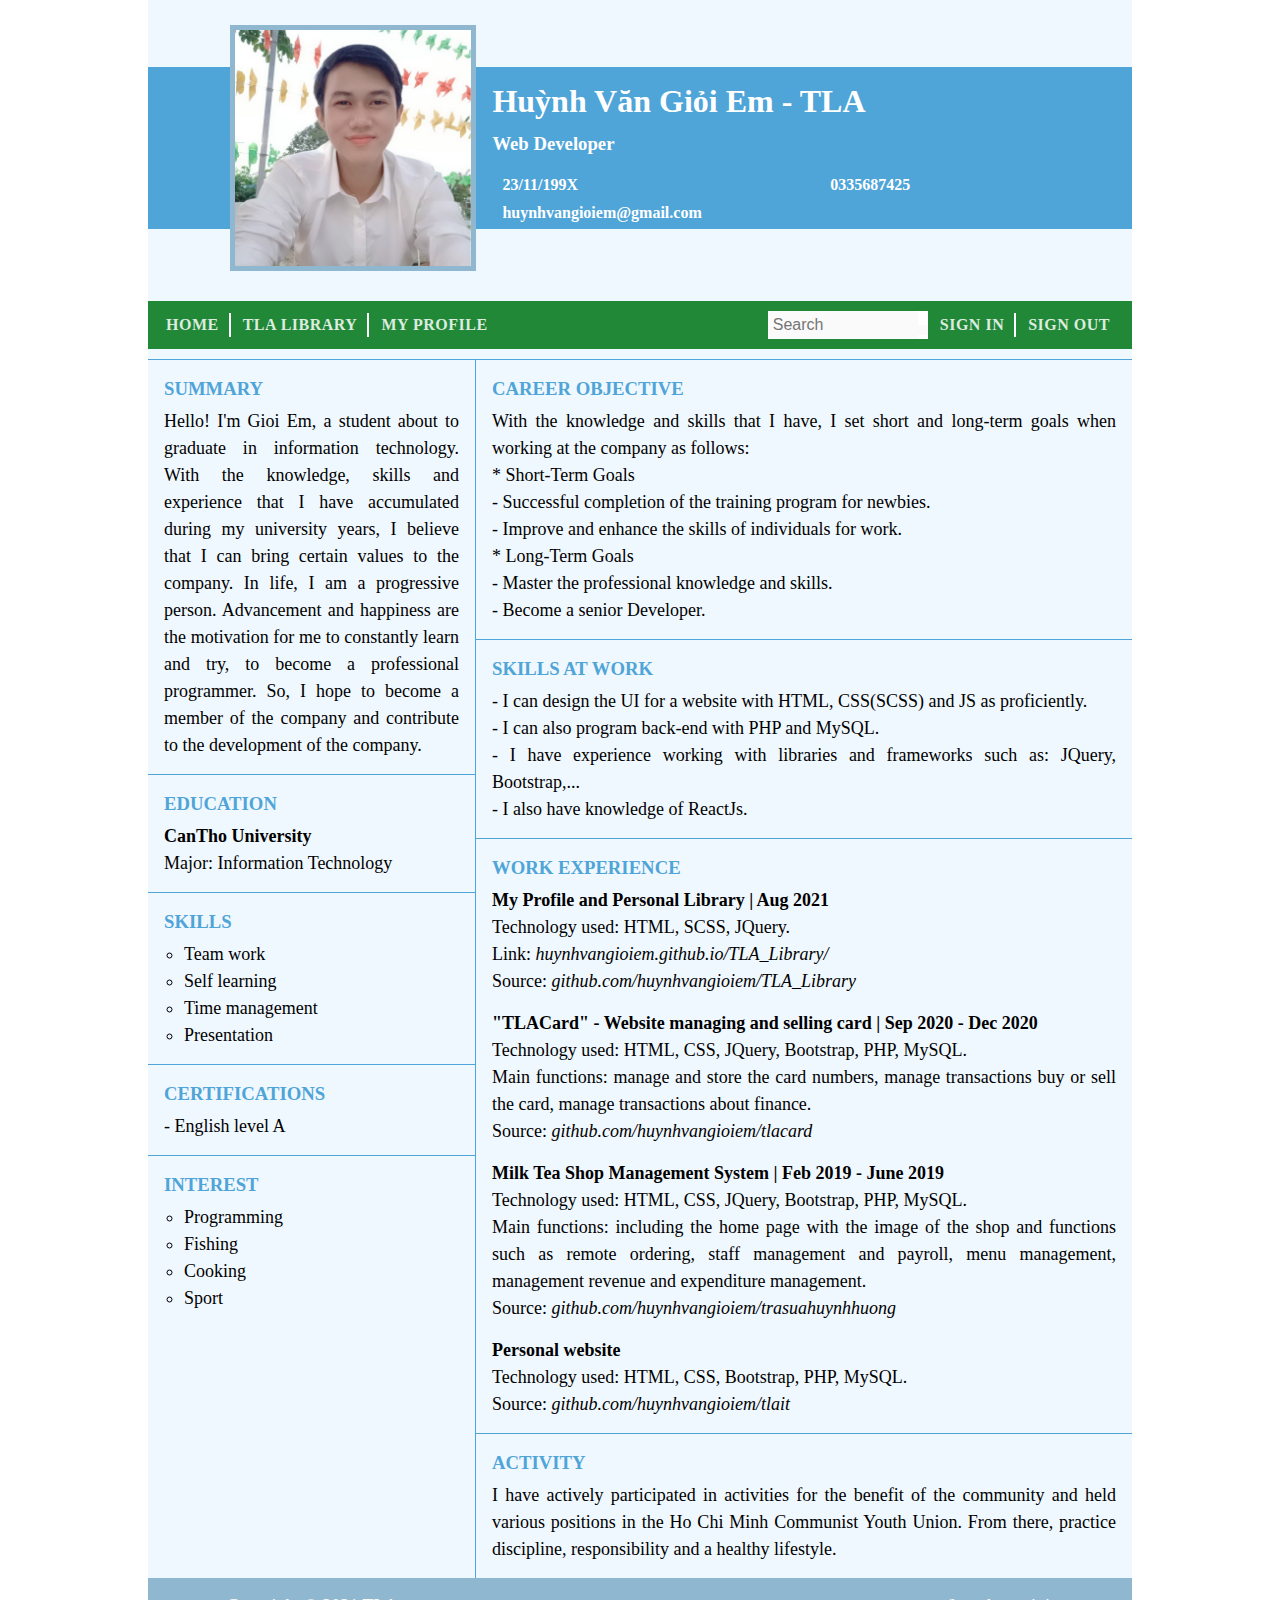
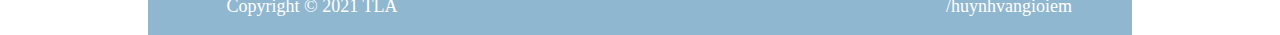
==== commit 41bb777f: "update" ====
--- a/index.html
+++ b/index.html
@@ -10,8 +10,13 @@
   <link rel="stylesheet" href="https://use.fontawesome.com/releases/v5.15.4/css/all.css"
     integrity="sha384-DyZ88mC6Up2uqS4h/KRgHuoeGwBcD4Ng9SiP4dIRy0EXTlnuz47vAwmeGwVChigm" crossorigin="anonymous">
 
+  <script src="https://code.jquery.com/jquery-3.6.0.min.js"
+    integrity="sha256-/xUj+3OJU5yExlq6GSYGSHk7tPXikynS7ogEvDej/m4=" crossorigin="anonymous"></script>
+  <script src="TLALib/JS/TLA.js"></script>
   <link rel="stylesheet" href="TLALib/CSS/TLA.css">
+
   <link rel="stylesheet" href="style.css">
+  <script src="script.js"></script>
 
 
 </head>
@@ -46,11 +51,8 @@
     <div class="row menu">
       <nav class="navbar navbar-success">
         <a class="navbar-brand">TLA</a>
-        <label for="nav-check" class="navbar-toggler">
-          <i class="fas fa-bars"></i>
-        </label>
-        <input type="checkbox" name="" id="nav-check" hidden>
-        <div class="navbar-collapse">
+        <span class="navbar-toggler" data-target="#mainMenu"><i class="fas fa-bars"></i></span>
+        <div class="navbar-collapse" id="mainMenu">
           <ul class="navbar-nav navbar-left">
             <li class="nav-item">
               <a class="nav-link" href="./">Home</a>
@@ -79,12 +81,12 @@
             </li>
             <li class="nav-item">
               <ul class="sub-nav">
-                <li class="nav-item"><a href="/#summary">Summary</a></li>
-                <li class="nav-item"><a href="/#education">Education</a></li>
-                <li class="nav-item"><a href="/#skills">Skills</a></li>
-                <li class="nav-item"><a href="/#careerObjective">Career objective</a></li>
-                <li class="nav-item"><a href="/#skillsAtWork">Skills at Work</a></li>
-                <li class="nav-item"><a href="/#workExperience">Work Experience</a></li>
+                <li class="nav-item"><a href="index.html#summary">Summary</a></li>
+                <li class="nav-item"><a href="index.html#education">Education</a></li>
+                <li class="nav-item"><a href="index.html#skills">Skills</a></li>
+                <li class="nav-item"><a href="index.html#careerObjective">Career objective</a></li>
+                <li class="nav-item"><a href="index.html#skillsAtWork">Skills at Work</a></li>
+                <li class="nav-item"><a href="index.html#workExperience">Work Experience</a></li>
               </ul>
               <a class="nav-link" href="/">My Profile</a>
             </li>
@@ -227,7 +229,7 @@
           </div>
           <div class="col-12 col-m-12 col-s-12 content">
             <h4>My Profile and Personal Library | Aug 2021</h4>
-            <p>Technology used: HTML, SCSS, JavaScript.</p>
+            <p>Technology used: HTML, SCSS, JQuery.</p>
             <p class="link">Link: <a target="_blank" href="https://huynhvangioiem.github.io/TLA_Library/">
                 <i>huynhvangioiem.github.io/TLA_Library/</i>
               </a>
@@ -284,7 +286,7 @@
     <div class="row footer">
       <div class="col-4 col-m-4 col-s-12 text-center"><a href="./">Copyright © 2021 TLA</a></div>
       <div class="col-3 col-m-4 col-s-12 col-o-5 text-center"><a target=_blank
-          href="https://www.facebook.com/huynhvangioiem"><i class="fab fa-facebook-square"></i> FB/huynhvangioiem</a>
+          href="https://www.facebook.com/huynhvangioiem"><i class="fab fa-facebook-square"></i> /huynhvangioiem</a>
       </div>
     </div>
 
--- a/TLALib/CSS/TLA.css
+++ b/TLALib/CSS/TLA.css
@@ -1829,9 +1829,6 @@
     display: inline-block;
     padding: 15px;
   }
-  .navbar #nav-check:checked ~ .navbar-collapse {
-    display: block;
-  }
   .navbar-collapse {
     display: none;
   }
@@ -1888,6 +1885,9 @@
   .navbar-collapse .navbar-nav .nav-search input[type="text"] {
     flex: 1;
   }
+  .navbar-collapse.show {
+    display: block;
+  }
 }
 /* TLA Button */
 /* TLA Toast */
--- a/style.css
+++ b/style.css
@@ -6,7 +6,6 @@
 .container {
   background-color: aliceblue;
   /* banner */
-  /* welcome */
   /* menu */
   /*Footer*/
 }
@@ -44,16 +43,6 @@
 .container .banner .info .contact h4 i {
   margin-right: 10px;
 }
-.container .welcome {
-  border-bottom: 5px solid #4fa4d8;
-  height: 50px;
-  color: chartreuse;
-  font-size: 25px;
-  font-weight: bold;
-  background-color: darkorange;
-  letter-spacing: 2px;
-  align-items: center;
-}
 .container .menu {
   z-index: 100;
   position: -webkit-sticky;
@@ -118,6 +107,19 @@
 }
 
 /* CSS For library.html */
+.container.library {
+  /* welcome */
+}
+.container.library .welcome {
+  background-color: darkorange;
+  color: chartreuse;
+  border-bottom: 5px solid #4fa4d8;
+  height: 50px;
+  font-size: 25px;
+  font-weight: bold;
+  letter-spacing: 2px;
+  align-items: center;
+}
 .container.library .title {
   text-transform: uppercase;
   font-weight: bold;
@@ -133,6 +135,9 @@
 }
 .container.library .code {
   font-size: 16px;
+}
+.container.library .code .hljs {
+  background-color: #fff;
 }
 .container.library #TLA_layout .demo {
   font-size: 20px;
@@ -151,10 +156,7 @@
   padding-top: 10px;
   padding-bottom: 10px;
   border: 1px solid #fff;
-  background-color: #ccc;
-}
-.container.library #TLA_layout .demo.nested .container-fluid {
-  border: 1px solid #000;
+  background-color: burlywood;
 }
 .container.library #TLA_layout .demo.nested .container-fluid .row {
   margin-top: 0;
@@ -176,9 +178,16 @@
 .container.library #TLA_nav .demo .container-fluid {
   padding-top: 10px;
   padding-bottom: 10px;
+  text-align: unset;
 }
 
 /* Responsive */
+@media (max-width: 768px) {
+  .container .menu .navbar-collapse {
+    height: 50vh;
+    overflow-y: auto;
+  }
+}
 @media (max-width: 740px) {
   .container {
     /* banner */
@@ -222,3 +231,35 @@
     border-right: none;
   }
 }
+@media (max-width: 768px) {
+  .navbar #nav-1:checked ~ .navbar-collapse.nav-1 {
+    display: block;
+  }
+  .navbar #nav-2:checked ~ .navbar-collapse.nav-2 {
+    display: block;
+  }
+  .navbar #nav-3:checked ~ .navbar-collapse.nav-3 {
+    display: block;
+  }
+  .navbar #nav-4:checked ~ .navbar-collapse.nav-4 {
+    display: block;
+  }
+  .navbar #nav-5:checked ~ .navbar-collapse.nav-5 {
+    display: block;
+  }
+  .navbar #nav-6:checked ~ .navbar-collapse.nav-6 {
+    display: block;
+  }
+  .navbar #nav-7:checked ~ .navbar-collapse.nav-7 {
+    display: block;
+  }
+  .navbar #nav-8:checked ~ .navbar-collapse.nav-8 {
+    display: block;
+  }
+  .navbar #nav-9:checked ~ .navbar-collapse.nav-9 {
+    display: block;
+  }
+  .navbar #nav-10:checked ~ .navbar-collapse.nav-10 {
+    display: block;
+  }
+}
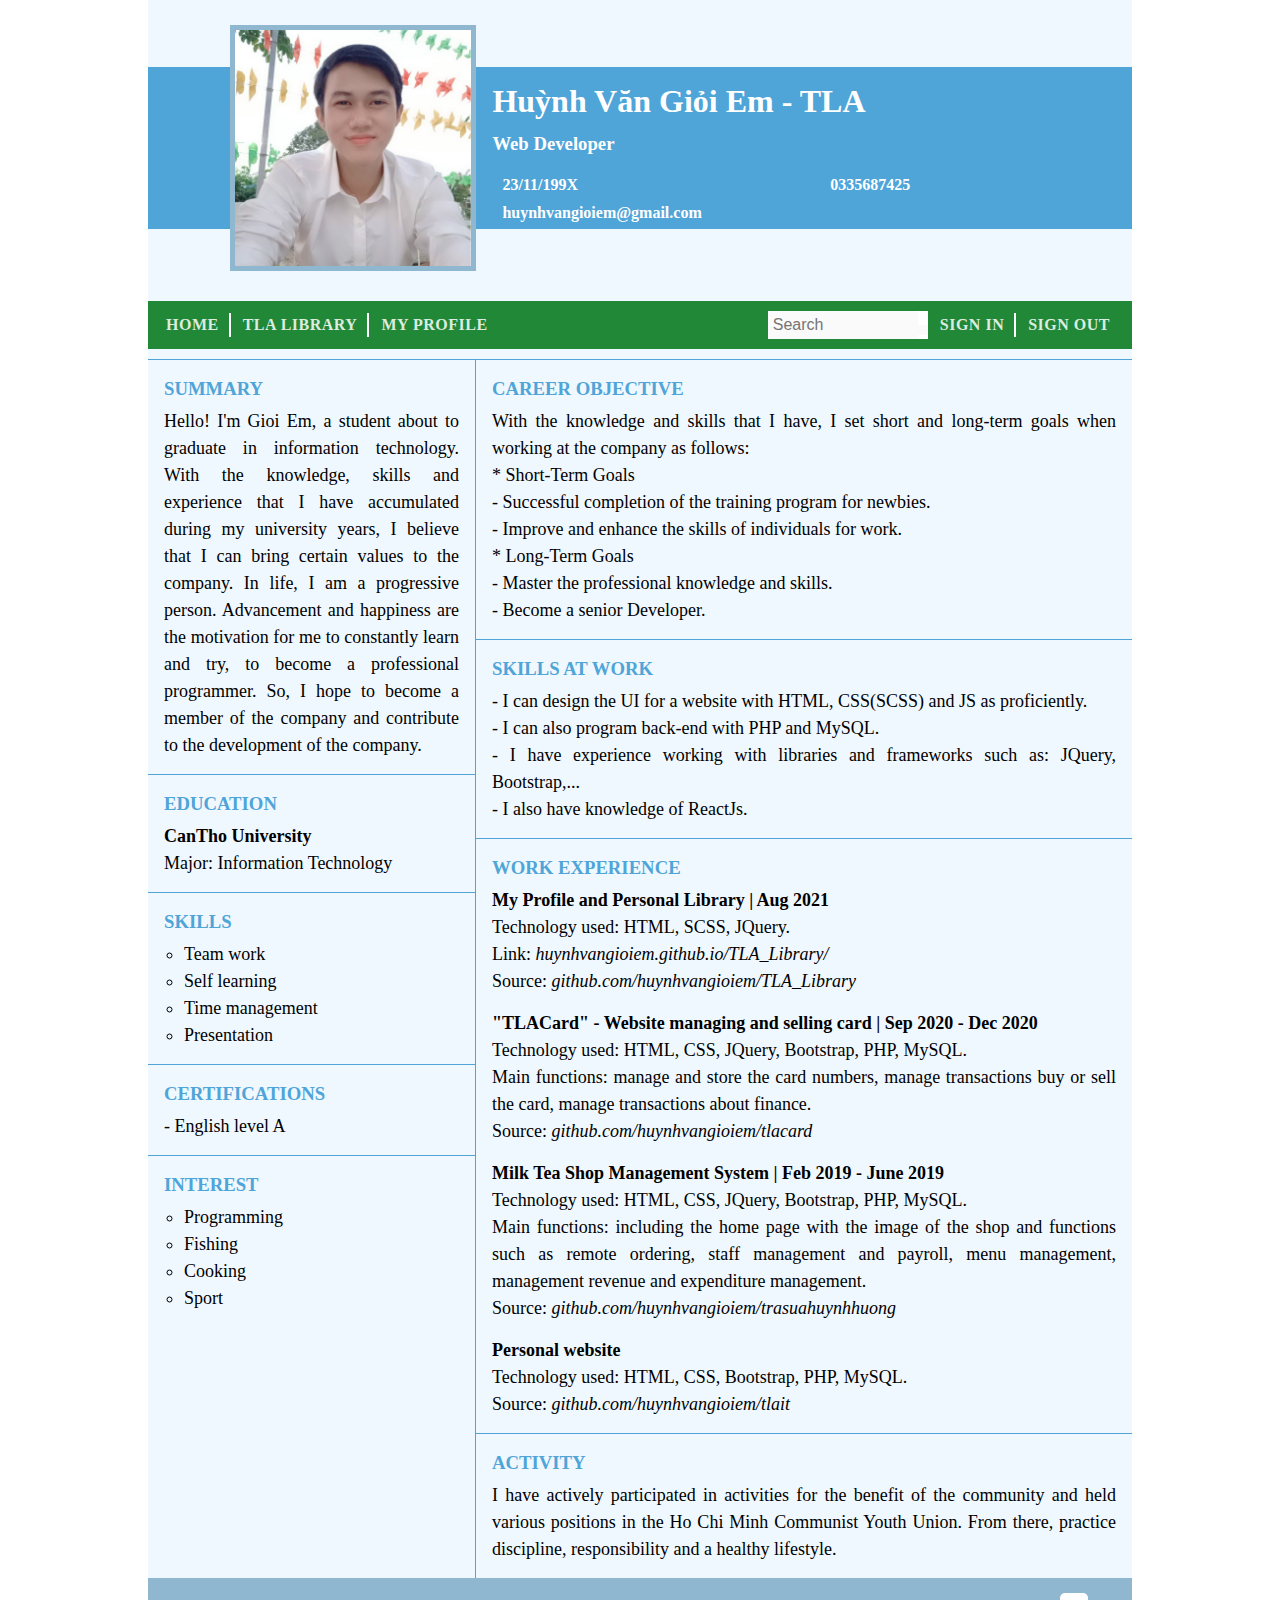
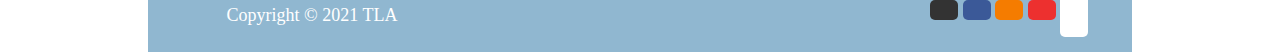
==== commit b8f18862: "update" ====
--- a/index.html
+++ b/index.html
@@ -75,20 +75,28 @@
                   </ul>
                   <a href="./librabry.html#TLA_nav">Navigation</a>
                 </li>
-                <li class="nav-item"><a href="">Button</a></li>
+                <li class="nav-item">
+                  <ul class="sub-nav">
+                    <li class="nav-item"><a href="./librabry.html#basicBtn">Basic Buttons</a></li>
+                    <li class="nav-item"><a href="./librabry.html#btnOutline">Outline Buttons</a></li>
+                    <li class="nav-item"><a href="./librabry.html#btnRounded">Rounded Buttons</a></li>
+                    <li class="nav-item"><a href="./librabry.html#btnSocial">Social Buttons</a></li>
+                  </ul>
+                  <a href="./librabry.html#TLA_button">Button</a>
+                </li>
               </ul>
               <a href="./librabry.html" class="nav-link">TLA Library</a>
             </li>
             <li class="nav-item">
               <ul class="sub-nav">
-                <li class="nav-item"><a href="index.html#summary">Summary</a></li>
-                <li class="nav-item"><a href="index.html#education">Education</a></li>
-                <li class="nav-item"><a href="index.html#skills">Skills</a></li>
-                <li class="nav-item"><a href="index.html#careerObjective">Career objective</a></li>
-                <li class="nav-item"><a href="index.html#skillsAtWork">Skills at Work</a></li>
-                <li class="nav-item"><a href="index.html#workExperience">Work Experience</a></li>
+                <li class="nav-item"><a href="./#summary">Summary</a></li>
+                <li class="nav-item"><a href="./#education">Education</a></li>
+                <li class="nav-item"><a href="./#skills">Skills</a></li>
+                <li class="nav-item"><a href="./#careerObjective">Career objective</a></li>
+                <li class="nav-item"><a href="./#skillsAtWork">Skills at Work</a></li>
+                <li class="nav-item"><a href="./#workExperience">Work Experience</a></li>
               </ul>
-              <a class="nav-link" href="/">My Profile</a>
+              <a class="nav-link" href="./">My Profile</a>
             </li>
           </ul>
           <ul class="navbar-nav navbar-right">
@@ -285,8 +293,22 @@
     </div>
     <div class="row footer">
       <div class="col-4 col-m-4 col-s-12 text-center"><a href="./">Copyright © 2021 TLA</a></div>
-      <div class="col-3 col-m-4 col-s-12 col-o-5 text-center"><a target=_blank
-          href="https://www.facebook.com/huynhvangioiem"><i class="fab fa-facebook-square"></i> /huynhvangioiem</a>
+      <div class="col-3 col-m-4 col-s-12 col-o-5 text-center">
+        <a target="_blank" class="btn btn-social" style="background-color: #333333;" href="https://github.com/huynhvangioiem"> 
+          <i class="fab fa-github"></i>
+        </a>
+        <a target="_blank" class="btn btn-social" style="background-color: #3b5998;" href="https://www.facebook.com/huynhvangioiem"> 
+          <i class="fab fa-facebook-f"></i>
+        </a>
+        <a target="_blank" class="btn btn-social" style="background-color: #F57C00;" href="https://nhatkytoilaai.blogspot.com/"> 
+          <i class="fab fa-blogger"></i>
+        </a>
+        <a class="btn btn-social" style="background-color: #ed302f;" href="https://www.youtube.com/channel/UCUjya8sBXS40uYW5S1Yi7sA"> 
+          <i class="fab fa-youtube"></i>
+        </a> 
+        <a target="_blank" class="btn btn-social" style="background-color: #fff" href="https://zalo.me/0335687425"> 
+          <img width="16px" src="https://chat.zalo.me/favicon-96x96.v1.png" alt="">
+        </a>
       </div>
     </div>
 
--- a/TLALib/CSS/TLA.css
+++ b/TLALib/CSS/TLA.css
@@ -18,7 +18,7 @@
   text-align: center;
 }
 
-.navbar-collapse .navbar-nav .nav-search form input[type="text"], .navbar-collapse .navbar-nav .nav-search form button {
+.navbar-collapse .navbar-nav .nav-search form input[type="text"], .navbar-collapse .navbar-nav .nav-search form button, .btn {
   border: none;
   outline: none;
 }
@@ -1890,7 +1890,391 @@
   }
 }
 /* TLA Button */
+.btn {
+  display: inline-block;
+  text-decoration: none;
+  background-color: transparent;
+  padding: 10px 14px;
+  font-size: 16px;
+  color: #fff;
+  border-radius: 5px;
+  cursor: pointer;
+  transition: all 0.2s ease;
+}
+.btn:hover {
+  opacity: 0.8;
+}
+.btn-rounded {
+  border-radius: 10rem;
+}
+.btn-social i {
+  width: 16px;
+}
+.btn-primary {
+  background-color: #0069d9;
+}
+.btn-outline-primary {
+  color: #0069d9;
+  border: 1px solid #0069d9;
+}
+.btn-outline-primary:hover {
+  background-color: #0069d9;
+  color: #fff;
+}
+.btn-secondary {
+  background-color: #5a6268;
+}
+.btn-outline-secondary {
+  color: #5a6268;
+  border: 1px solid #5a6268;
+}
+.btn-outline-secondary:hover {
+  background-color: #5a6268;
+  color: #fff;
+}
+.btn-success {
+  background-color: #218838;
+}
+.btn-outline-success {
+  color: #218838;
+  border: 1px solid #218838;
+}
+.btn-outline-success:hover {
+  background-color: #218838;
+  color: #fff;
+}
+.btn-danger {
+  background-color: #c82333;
+}
+.btn-outline-danger {
+  color: #c82333;
+  border: 1px solid #c82333;
+}
+.btn-outline-danger:hover {
+  background-color: #c82333;
+  color: #fff;
+}
+.btn-warning {
+  background-color: #e0a800;
+}
+.btn-outline-warning {
+  color: #e0a800;
+  border: 1px solid #e0a800;
+}
+.btn-outline-warning:hover {
+  background-color: #e0a800;
+  color: #fff;
+}
+.btn-info {
+  background-color: #138496;
+}
+.btn-outline-info {
+  color: #138496;
+  border: 1px solid #138496;
+}
+.btn-outline-info:hover {
+  background-color: #138496;
+  color: #fff;
+}
+.btn-light {
+  background-color: #e2e6ea;
+}
+.btn-outline-light {
+  color: #e2e6ea;
+  border: 1px solid #e2e6ea;
+}
+.btn-outline-light:hover {
+  background-color: #e2e6ea;
+  color: #fff;
+}
+.btn-dark {
+  background-color: #23272b;
+}
+.btn-outline-dark {
+  color: #23272b;
+  border: 1px solid #23272b;
+}
+.btn-outline-dark:hover {
+  background-color: #23272b;
+  color: #fff;
+}
+
 /* TLA Toast */
+/* #toast - container for toast messages items */
+#toast {
+  position: fixed;
+  top: 32px;
+  right: 32px;
+  z-index: 9999;
+  display: flex;
+  flex-direction: column-reverse;
+}
+
+/* Toast Items */
+.toast {
+  display: flex;
+  align-items: center;
+  background-color: #fff;
+  border-radius: 5px;
+  padding: 20px 0;
+  width: 400px;
+  border-left: 6px solid;
+  box-shadow: 0 5px 8px rgba(0, 0, 0, 0.08);
+  position: relative;
+}
+.toast + .toast {
+  margin-bottom: 24px;
+}
+.toast_icon {
+  font-size: 20px;
+  padding: 0 16px;
+}
+.toast_body {
+  flex-grow: 1;
+}
+.toast_title {
+  font-size: 16px;
+  color: #333;
+  font-weight: bold;
+}
+.toast_msg {
+  font-size: 14px;
+  color: #888;
+  margin-top: 6px;
+  line-height: 1.5;
+}
+.toast_close {
+  font-size: 20px;
+  color: rgba(0, 0, 0, 0.3);
+  cursor: pointer;
+  padding: 0 16px;
+}
+.toast-primary {
+  border-color: #0069d9;
+}
+.toast-primary .toast_icon {
+  color: #0069d9;
+}
+.toast-primary-colored {
+  background-color: #0069d9;
+  border: none;
+}
+.toast-primary-colored .toast_icon {
+  color: #fff;
+}
+.toast-primary-colored .toast_title,
+.toast-primary-colored .toast_msg {
+  color: #fff;
+}
+.toast-primary-outline {
+  border-right: 2px solid;
+  border-top: 2px solid;
+  border-bottom: 2px solid;
+  border-color: #0069d9;
+}
+.toast-primary-outline .toast_icon {
+  color: #0069d9;
+}
+.toast-secondary {
+  border-color: #5a6268;
+}
+.toast-secondary .toast_icon {
+  color: #5a6268;
+}
+.toast-secondary-colored {
+  background-color: #5a6268;
+  border: none;
+}
+.toast-secondary-colored .toast_icon {
+  color: #fff;
+}
+.toast-secondary-colored .toast_title,
+.toast-secondary-colored .toast_msg {
+  color: #fff;
+}
+.toast-secondary-outline {
+  border-right: 2px solid;
+  border-top: 2px solid;
+  border-bottom: 2px solid;
+  border-color: #5a6268;
+}
+.toast-secondary-outline .toast_icon {
+  color: #5a6268;
+}
+.toast-success {
+  border-color: #218838;
+}
+.toast-success .toast_icon {
+  color: #218838;
+}
+.toast-success-colored {
+  background-color: #218838;
+  border: none;
+}
+.toast-success-colored .toast_icon {
+  color: #fff;
+}
+.toast-success-colored .toast_title,
+.toast-success-colored .toast_msg {
+  color: #fff;
+}
+.toast-success-outline {
+  border-right: 2px solid;
+  border-top: 2px solid;
+  border-bottom: 2px solid;
+  border-color: #218838;
+}
+.toast-success-outline .toast_icon {
+  color: #218838;
+}
+.toast-danger {
+  border-color: #c82333;
+}
+.toast-danger .toast_icon {
+  color: #c82333;
+}
+.toast-danger-colored {
+  background-color: #c82333;
+  border: none;
+}
+.toast-danger-colored .toast_icon {
+  color: #fff;
+}
+.toast-danger-colored .toast_title,
+.toast-danger-colored .toast_msg {
+  color: #fff;
+}
+.toast-danger-outline {
+  border-right: 2px solid;
+  border-top: 2px solid;
+  border-bottom: 2px solid;
+  border-color: #c82333;
+}
+.toast-danger-outline .toast_icon {
+  color: #c82333;
+}
+.toast-warning {
+  border-color: #e0a800;
+}
+.toast-warning .toast_icon {
+  color: #e0a800;
+}
+.toast-warning-colored {
+  background-color: #e0a800;
+  border: none;
+}
+.toast-warning-colored .toast_icon {
+  color: #fff;
+}
+.toast-warning-colored .toast_title,
+.toast-warning-colored .toast_msg {
+  color: #fff;
+}
+.toast-warning-outline {
+  border-right: 2px solid;
+  border-top: 2px solid;
+  border-bottom: 2px solid;
+  border-color: #e0a800;
+}
+.toast-warning-outline .toast_icon {
+  color: #23272b;
+}
+.toast-info {
+  border-color: #138496;
+}
+.toast-info .toast_icon {
+  color: #138496;
+}
+.toast-info-colored {
+  background-color: #138496;
+  border: none;
+}
+.toast-info-colored .toast_icon {
+  color: #fff;
+}
+.toast-info-colored .toast_title,
+.toast-info-colored .toast_msg {
+  color: #fff;
+}
+.toast-info-outline {
+  border-right: 2px solid;
+  border-top: 2px solid;
+  border-bottom: 2px solid;
+  border-color: #138496;
+}
+.toast-info-outline .toast_icon {
+  color: #138496;
+}
+.toast-light {
+  border-color: #e2e6ea;
+}
+.toast-light .toast_icon {
+  color: #e2e6ea;
+}
+.toast-light-colored {
+  background-color: #e2e6ea;
+  border: none;
+}
+.toast-light-colored .toast_icon {
+  color: #fff;
+}
+.toast-light-colored .toast_title,
+.toast-light-colored .toast_msg {
+  color: #fff;
+}
+.toast-light-outline {
+  border-right: 2px solid;
+  border-top: 2px solid;
+  border-bottom: 2px solid;
+  border-color: #e2e6ea;
+}
+.toast-light-outline .toast_icon {
+  color: #e2e6ea;
+}
+.toast-dark {
+  border-color: #23272b;
+}
+.toast-dark .toast_icon {
+  color: #23272b;
+}
+.toast-dark-colored {
+  background-color: #23272b;
+  border: none;
+}
+.toast-dark-colored .toast_icon {
+  color: #fff;
+}
+.toast-dark-colored .toast_title,
+.toast-dark-colored .toast_msg {
+  color: #fff;
+}
+.toast-dark-outline {
+  border-right: 2px solid;
+  border-top: 2px solid;
+  border-bottom: 2px solid;
+  border-color: #23272b;
+}
+.toast-dark-outline .toast_icon {
+  color: #23272b;
+}
+
+/* animation in */
+@keyframes slideInLeft {
+  from {
+    opacity: 0;
+    transform: translateX(calc(100% + 32px));
+  }
+  to {
+    opacity: 1;
+    transform: translateX(0);
+  }
+}
+/* animation out */
+@keyframes fadeOut {
+  to {
+    opacity: 0;
+  }
+}
 /* TLA IMG */
 .img-responsive {
   width: 100%;
--- a/style.css
+++ b/style.css
@@ -59,6 +59,7 @@
   background-color: #90b7d0;
   color: #fff;
   font-size: 18px;
+  align-items: center;
 }
 
 /* CSS For Home*/
@@ -129,6 +130,12 @@
   text-transform: capitalize;
   font-weight: bold;
 }
+.container.library .demo {
+  margin-top: 10px;
+  margin-bottom: 10px;
+  padding-top: 10px;
+  padding-bottom: 10px;
+}
 .container.library .demo .container-fluid {
   background-color: #fff;
   text-align: center;
@@ -180,6 +187,24 @@
   padding-bottom: 10px;
   text-align: unset;
 }
+.container.library #TLA_button .demo .container-fluid {
+  padding-top: 15px;
+  padding-bottom: 15px;
+}
+.container.library #TLA_button .demo .container-fluid .row {
+  justify-content: space-around;
+}
+.container.library #TLA_Toast .demo .container-fluid {
+  padding-top: 15px;
+  padding-bottom: 15px;
+}
+.container.library #TLA_Toast .demo .container-fluid .row {
+  justify-content: space-around;
+}
+.container.library #TLA_Toast .demo .container-fluid #toast {
+  background-color: unset;
+  text-align: left;
+}
 
 /* Responsive */
 @media (max-width: 768px) {
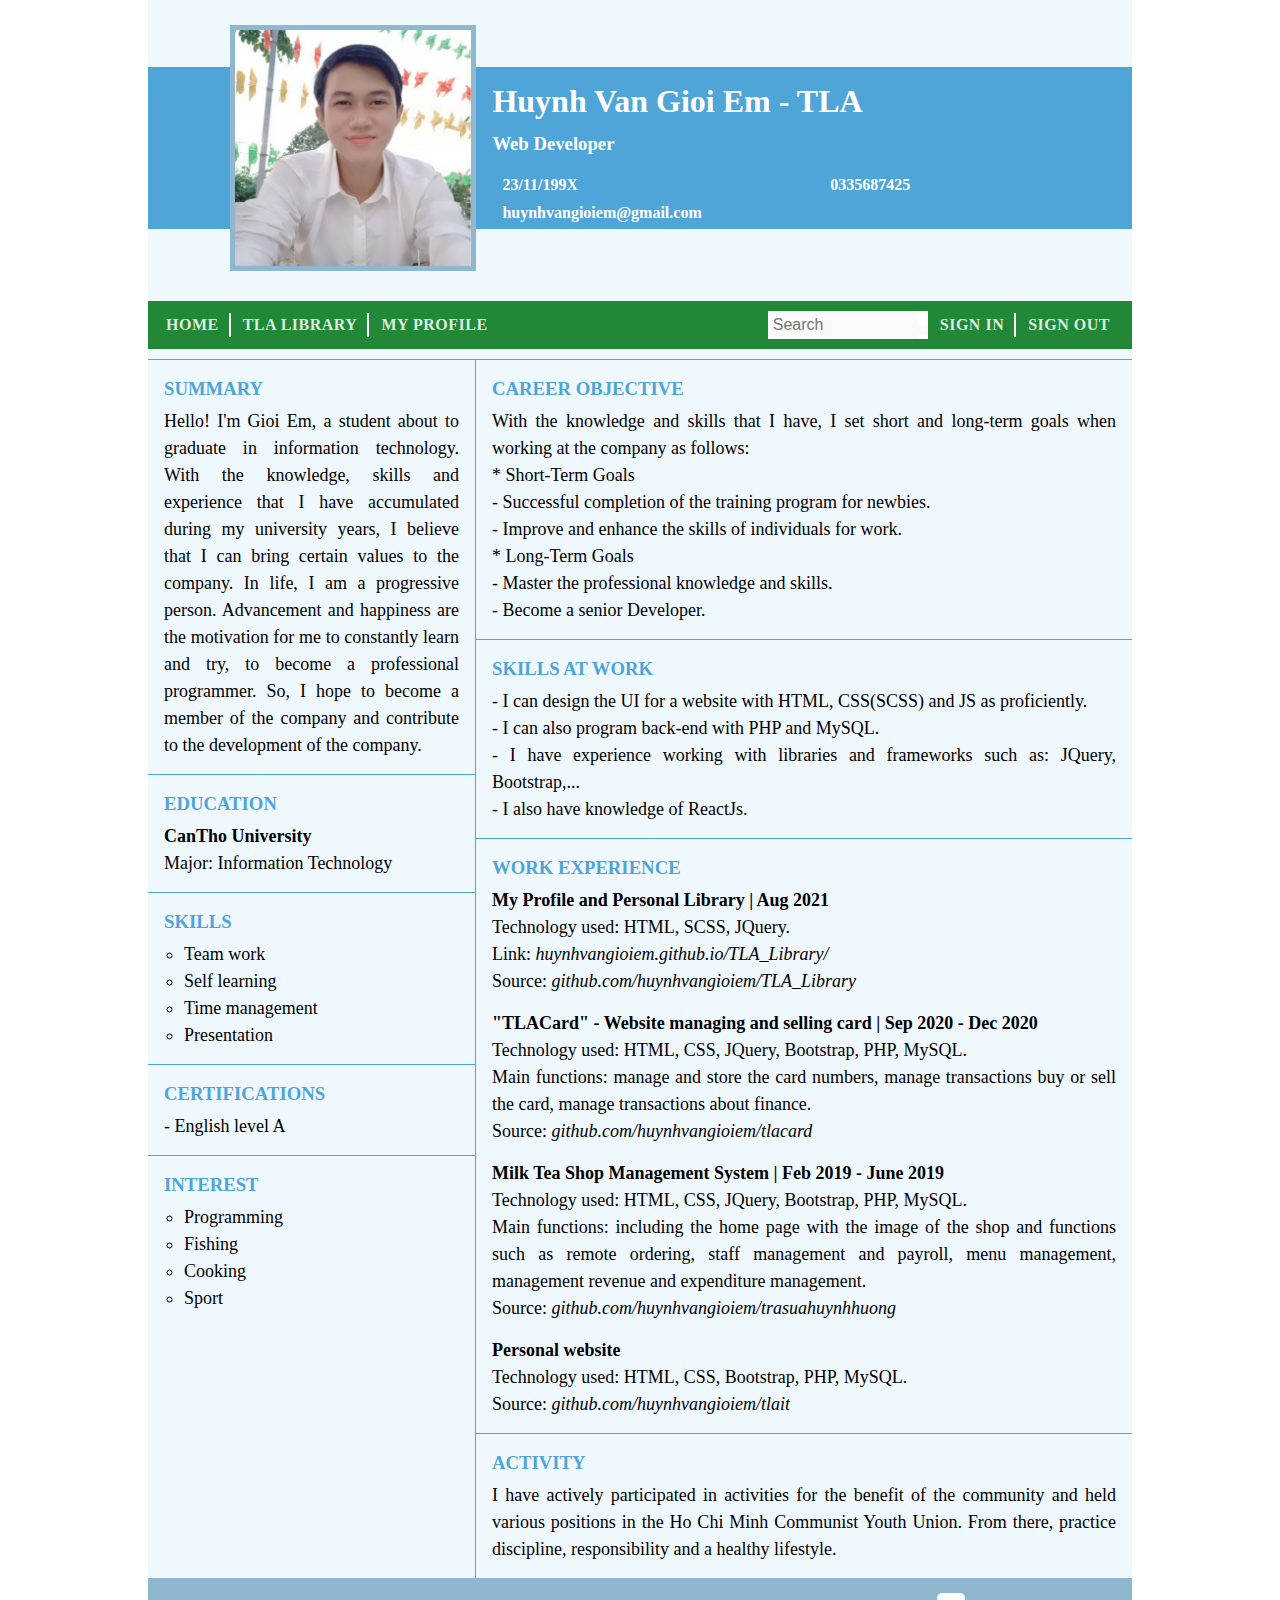
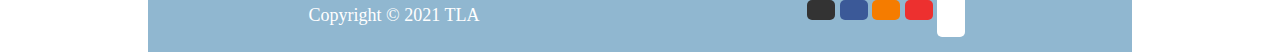
==== commit 668b408a: "update" ====
--- a/index.html
+++ b/index.html
@@ -32,7 +32,7 @@
       <div class="col-12 col-m-12 col-s-12 info">
         <div class="row name">
           <div class="col-12 col-m-12 col-s-12">
-            <h1>Huỳnh Văn Giỏi Em - TLA</h1>
+            <h1>Huynh Van Gioi Em - TLA</h1>
             <h3>Web Developer</h3>
           </div>
         </div>
@@ -292,8 +292,8 @@
       </div>
     </div>
     <div class="row footer">
-      <div class="col-4 col-m-4 col-s-12 text-center"><a href="./">Copyright © 2021 TLA</a></div>
-      <div class="col-3 col-m-4 col-s-12 col-o-5 text-center">
+      <div class="col-6 col-m-6 col-s-12 text-center"><a href="./">Copyright © 2021 TLA</a></div>
+      <div class="col-6 col-m-6 col-s-12 text-center">
         <a target="_blank" class="btn btn-social" style="background-color: #333333;" href="https://github.com/huynhvangioiem"> 
           <i class="fab fa-github"></i>
         </a>
--- a/style.css
+++ b/style.css
@@ -245,6 +245,12 @@
   .container .banner .info .name h3 {
     font-size: 16px;
   }
+  .container .btn {
+    min-width: 45%;
+  }
+  .container .btn-social {
+    min-width: unset;
+  }
 }
 @media (max-width: 1024px) and (min-width: 741px) {
   .container.home .main #skills .content p {
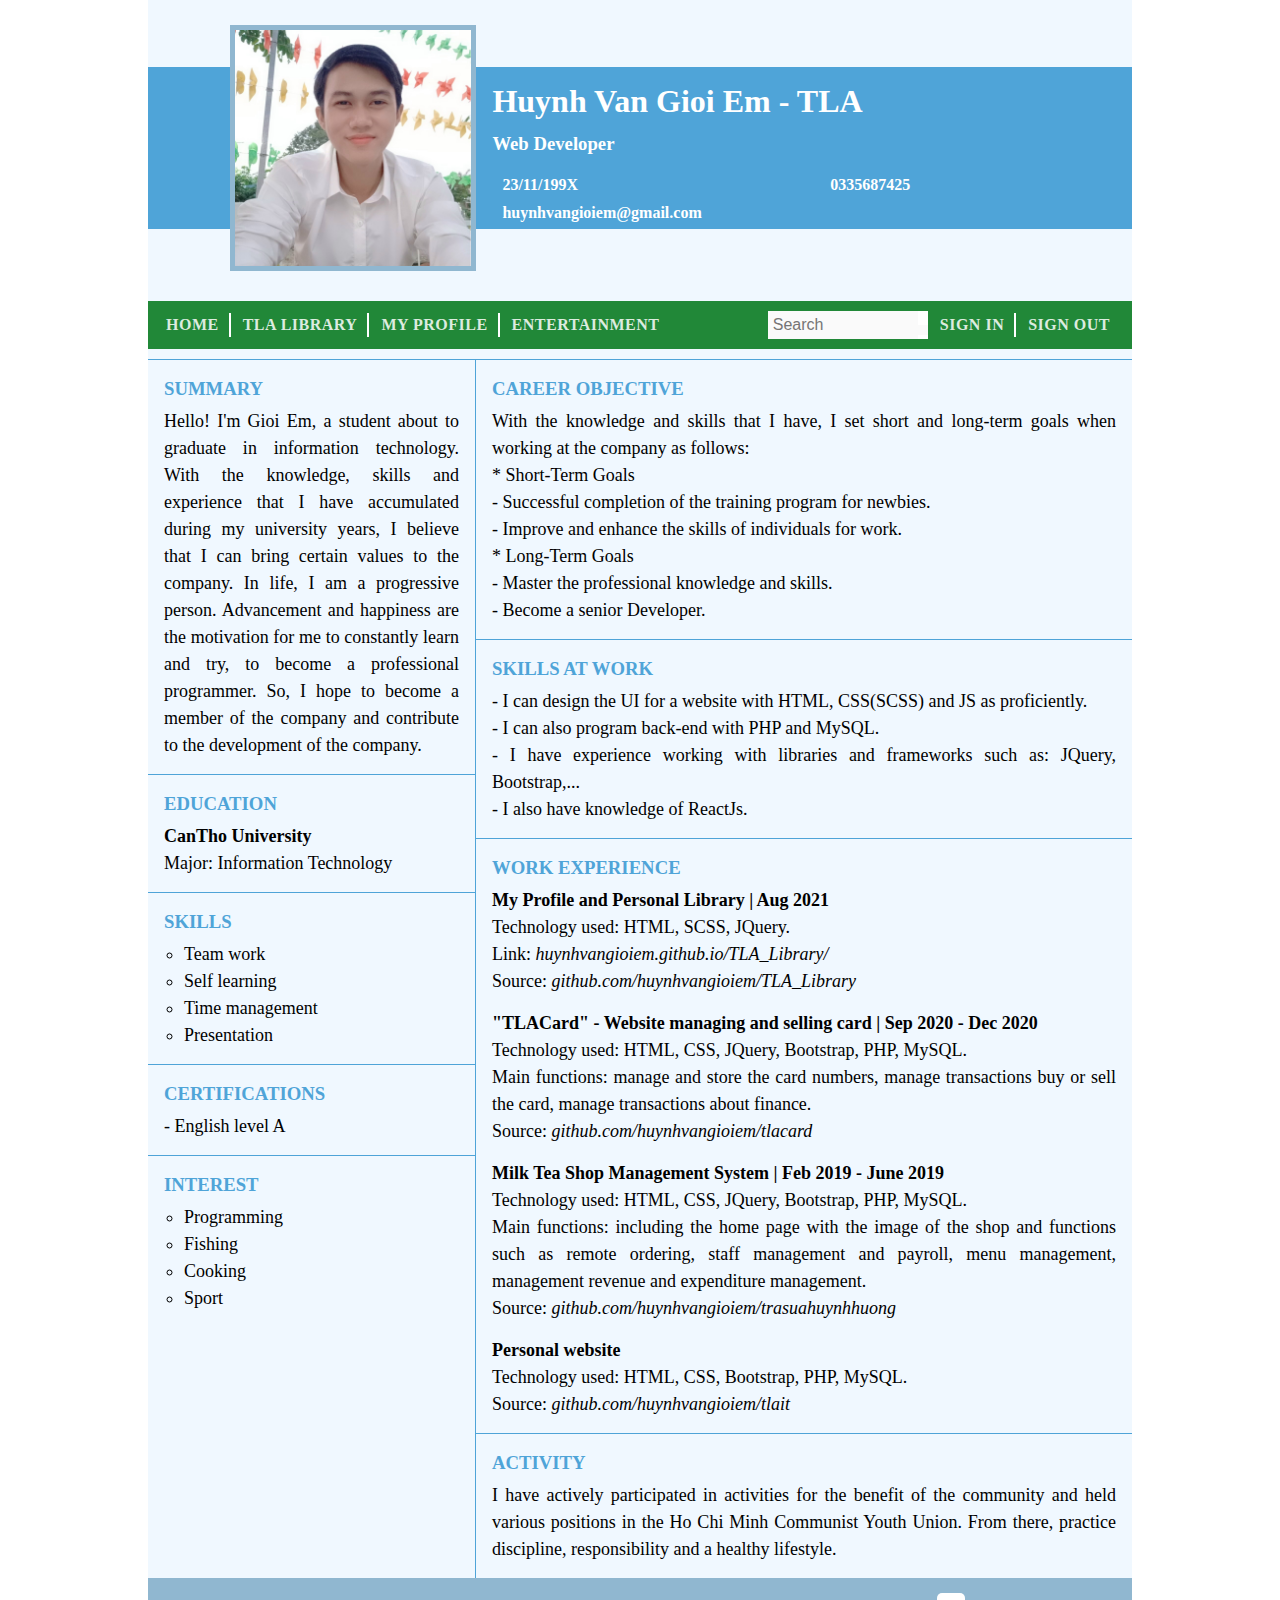
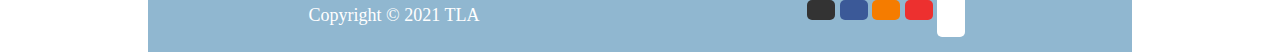
==== commit 390dbe2e: "update" ====
--- a/index.html
+++ b/index.html
@@ -84,6 +84,14 @@
                   </ul>
                   <a href="./librabry.html#TLA_button">Button</a>
                 </li>
+                <li class="nav-item">
+                  <ul class="sub-nav">
+                    <li class="nav-item"><a href="./librabry.html#basicToast">Basic Toast</a></li>
+                    <li class="nav-item"><a href="./librabry.html#coloredToast">colored Toast</a></li>
+                    <li class="nav-item"><a href="./librabry.html#outlineToast">Outline Toast</a></li>
+                  </ul>
+                  <a href="./librabry.html#TLA_Toast">Toast</a>
+                </li>
               </ul>
               <a href="./librabry.html" class="nav-link">TLA Library</a>
             </li>
@@ -97,6 +105,13 @@
                 <li class="nav-item"><a href="./#workExperience">Work Experience</a></li>
               </ul>
               <a class="nav-link" href="./">My Profile</a>
+            </li>
+            <li class="nav-item">
+              <ul class="sub-nav">
+                <li class="nav-item"><a href="https://huynhvangioiem.github.io/TLA_PlayerMusic/">TLA Mucsic Players</a></li>
+                
+              </ul>
+              <a class="nav-link" href="#!">Entertainment</a>
             </li>
           </ul>
           <ul class="navbar-nav navbar-right">
--- a/TLALib/CSS/TLA.css
+++ b/TLALib/CSS/TLA.css
@@ -2007,6 +2007,8 @@
   right: 32px;
   z-index: 9999;
   display: flex;
+  width: 400px;
+  max-width: 90%;
   flex-direction: column-reverse;
 }
 
@@ -2017,7 +2019,6 @@
   background-color: #fff;
   border-radius: 5px;
   padding: 20px 0;
-  width: 400px;
   border-left: 6px solid;
   box-shadow: 0 5px 8px rgba(0, 0, 0, 0.08);
   position: relative;
@@ -2283,3 +2284,12 @@
 .img-thumbnail {
   border: 5px solid #ccc;
 }
+
+.img-circle {
+  border-radius: 50%;
+}
+
+/* TLA form */
+.form-control {
+  width: 100%;
+}
--- a/style.css
+++ b/style.css
@@ -130,6 +130,9 @@
   text-transform: capitalize;
   font-weight: bold;
 }
+.container.library .description {
+  text-align: justify;
+}
 .container.library .demo {
   margin-top: 10px;
   margin-bottom: 10px;
@@ -140,6 +143,10 @@
   background-color: #fff;
   text-align: center;
 }
+.container.library .demo .btn {
+  margin-top: 5px;
+  margin-bottom: 5px;
+}
 .container.library .code {
   font-size: 16px;
 }
@@ -204,6 +211,7 @@
 .container.library #TLA_Toast .demo .container-fluid #toast {
   background-color: unset;
   text-align: left;
+  top: 60px;
 }
 
 /* Responsive */
